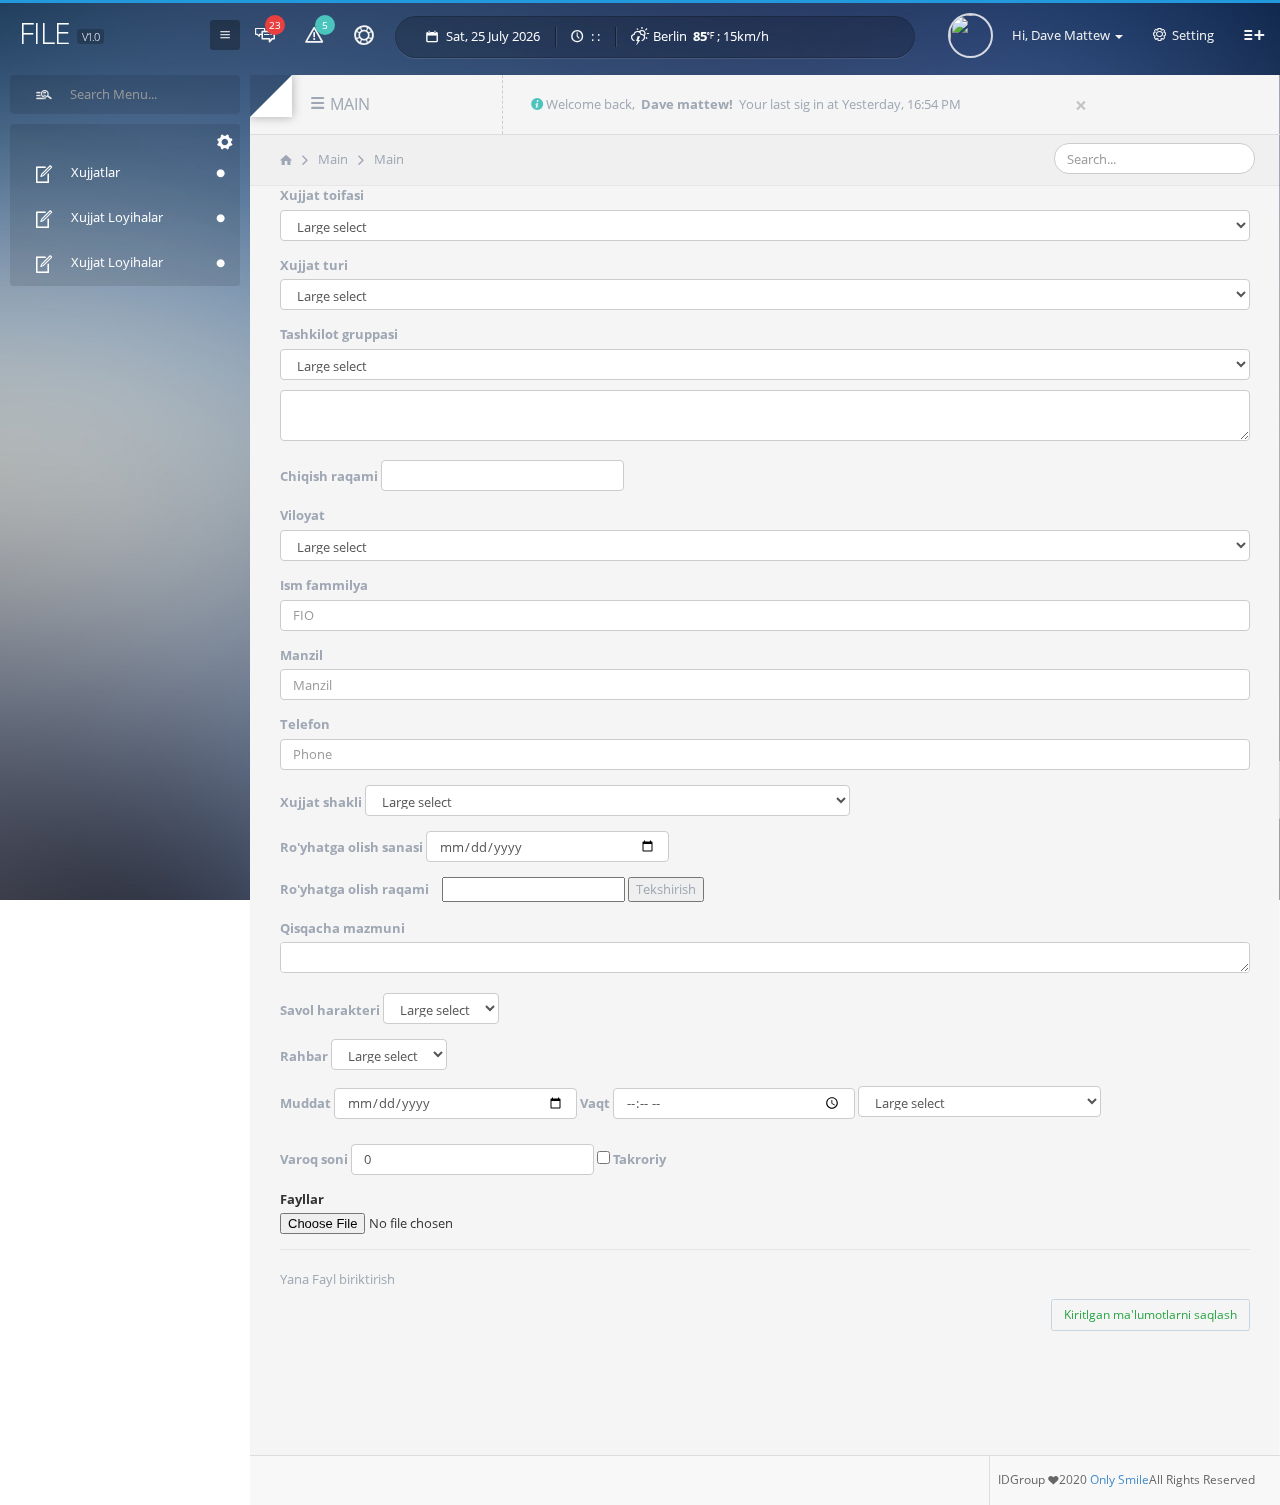
==== Add_doc.html @ 896b0725 "namechanged" ====
<!DOCTYPE html>
<html lang="en">

<head>
    <meta charset="utf-8">
    <title>Filetranfer v 1.0</title>
    <meta name="viewport" content="width=device-width, initial-scale=1.0">
    <meta name="description" content="">
    <meta name="author" content="">
    <!-- Le styles -->
    <script type="text/javascript" src="http://ajax.googleapis.com/ajax/libs/jquery/2.0.0/jquery.js"></script>

    <link rel="stylesheet" href="assets/css/style.css">
    <link rel="stylesheet" href="assets/css/loader-style.css">

     <!-- <link rel="stylesheet" href="https://stackpath.bootstrapcdn.com/bootstrap/4.5.0/css/bootstrap.min.css" integrity="sha384-9aIt2nRpC12Uk9gS9baDl411NQApFmC26EwAOH8WgZl5MYYxFfc+NcPb1dKGj7Sk" crossorigin="anonymous">   -->
    <link rel="stylesheet" type="text/css" href="assets/css/bootstrap.css">

    <link rel="shortcut icon" href="assets/ico/minus.png">
</head>

<body>
    <!-- Preloader -->
    <div id="preloader">
        <div id="status">&nbsp;</div>
    </div>
    <!-- TOP NAVBAR -->
    <nav role="navigation" class="navbar navbar-static-top">
        <div class="container-fluid">
            <!-- Brand and toggle get grouped for better mobile display -->
            <div class="navbar-header">
                <button data-target="#bs-example-navbar-collapse-1" data-toggle="collapse" class="navbar-toggle" type="button">
                    <span class="entypo-menu"></span>
                </button>
                <button class="navbar-toggle toggle-menu-mobile toggle-left" type="button">
                    <span class="entypo-list-add"></span>
                </button>

                <div id="logo-mobile" class="visible-xs">
                    <h1>File
                        <span>v1.0</span>
                    </h1>
                </div>
            </div>


            <!-- Collect the nav links, forms, and other content for toggling -->
            <div id="bs-example-navbar-collapse-1" class="collapse navbar-collapse">
                <ul class="nav navbar-nav ">

                    <li class="dropdown">
                        <a data-toggle="dropdown" class="dropdown-toggle" href="#"><i style="font-size:20px;" class="icon-conversation"></i><div class="noft-red">23</div></a>
                        <ul style="margin: 11px 0 0 9px;" role="menu" class="dropdown-menu dropdown-wrap">
                            <li>
                                <a href="#">
                                    <img alt="" class="img-msg img-circle" src="http://api.randomuser.me/portraits/thumb/men/1.jpg">Jhon Doe <b>Just Now</b>
                                </a>
                            </li>
                            <li class="divider"></li>
                            <li>
                                <a href="#">
                                    <img alt="" class="img-msg img-circle" src="http://api.randomuser.me/portraits/thumb/women/1.jpg">Jeniffer <b>3 Min Ago</b>
                                </a>
                            </li>
                            <li class="divider"></li>
                            <li>
                                <a href="#">
                                    <img alt="" class="img-msg img-circle" src="http://api.randomuser.me/portraits/thumb/men/2.jpg">Dave <b>2 Hours Ago</b>
                                </a>
                            </li>
                            <li class="divider"></li>
                            <li>
                                <a href="#">
                                    <img alt="" class="img-msg img-circle" src="http://api.randomuser.me/portraits/thumb/men/3.jpg"><i>Keanu</i>  <b>1 Day Ago</b>
                                </a>
                            </li>
                            <li class="divider"></li>
                            <li>
                                <a href="#">
                                    <img alt="" class="img-msg img-circle" src="http://api.randomuser.me/portraits/thumb/men/4.jpg"><i>Masashi</i>  <b>2 Mounth Ago</b>
                                </a>
                            </li>
                            <li class="divider"></li>
                            <li>
                                <div>See All Messege</div>
                            </li>
                        </ul>
                    </li>
                    <li>
                        <a data-toggle="dropdown" class="dropdown-toggle" href="#"><i style="font-size:19px;" class="icon-warning tooltitle"></i><div class="noft-green">5</div></a>
                        <ul style="margin: 12px 0 0 0;" role="menu" class="dropdown-menu dropdown-wrap">
                            <li>
                                <a href="#">
                                    <span style="background:#DF2135" class="noft-icon maki-bus"></span><i>From Station</i>  <b>01B</b>
                                </a>
                            </li>
                            <li class="divider"></li>
                            <li>
                                <a href="#">
                                    <span style="background:#AB6DB0" class="noft-icon maki-ferry"></span><i>Departing at</i>  <b>9:00 AM</b>
                                </a>
                            </li>
                            <li class="divider"></li>
                            <li>
                                <a href="#">
                                    <span style="background:#FFA200" class="noft-icon maki-aboveground-rail"></span><i>Delay for</i>  <b>09 Min</b>
                                </a>
                            </li>
                            <li class="divider"></li>
                            <li>
                                <a href="#">
                                    <span style="background:#86C440" class="noft-icon maki-airport"></span><i>Take of</i>  <b>08:30 AM</b>
                                </a>
                            </li>
                            <li class="divider"></li>
                            <li>
                                <a href="#">
                                    <span style="background:#0DB8DF" class="noft-icon maki-bicycle"></span><i>Take of</i>  <b>08:30 AM</b>
                                </a>
                            </li>
                            <li class="divider"></li>
                            <li>
                                <div>See All Notification</div>
                            </li>
                        </ul>
                    </li>
                    <li><a href="#"><i data-toggle="tooltip" data-placement="bottom" title="Help" style="font-size:20px;" class="icon-help tooltitle"></i></a>
                    </li>
                </ul>
                <div id="nt-title-container" class="navbar-left running-text visible-lg">
                    <ul class="date-top">
                        <li class="entypo-calendar" style="margin-right:5px"></li>
                        <li id="Date"></li>
                    </ul>

                    <ul id="digital-clock" class="digital">
                        <li class="entypo-clock" style="margin-right:5px"></li>
                        <li class="hour"></li>
                        <li>:</li>
                        <li class="min"></li>
                        <li>:</li>
                        <li class="sec"></li>
                        <li class="meridiem"></li>
                    </ul>
                    <ul id="nt-title">
                        <li><i class="wi-day-lightning"></i>&#160;&#160;Berlin&#160;
                            <b>85</b><i class="wi-fahrenheit"></i>&#160;; 15km/h
                        </li>
                        <li><i class="wi-day-lightning"></i>&#160;&#160;Yogyakarta&#160;
                            <b>85</b><i class="wi-fahrenheit"></i>&#160;; Tonight- 72 °F (22.2 °C)
                        </li>

                        <li><i class="wi-day-lightning"></i>&#160;&#160;Sttugart&#160;
                            <b>85</b><i class="wi-fahrenheit"></i>&#160;; 15km/h
                        </li>

                        <li><i class="wi-day-lightning"></i>&#160;&#160;Muchen&#160;
                            <b>85</b><i class="wi-fahrenheit"></i>&#160;; 15km/h
                        </li>

                        <li><i class="wi-day-lightning"></i>&#160;&#160;Frankurt&#160;
                            <b>85</b><i class="wi-fahrenheit"></i>&#160;; 15km/h
                        </li>

                    </ul>
                </div>

                <ul style="margin-right:0;" class="nav navbar-nav navbar-right">
                    <li>
                        <a data-toggle="dropdown" class="dropdown-toggle" href="#">
                            <img alt="" class="admin-pic img-circle" src="http://api.randomuser.me/portraits/thumb/men/10.jpg">Hi, Dave Mattew <b class="caret"></b>
                        </a>
                        <ul style="margin-top:14px;" role="menu" class="dropdown-setting dropdown-menu position-absolute">
                            <li>
                                <a href="#">
                                    <span class="entypo-user"></span>&#160;&#160;My Profile</a>
                            </li>
                            <li>
                                <a href="#">
                                    <span class="entypo-vcard"></span>&#160;&#160;Account Setting</a>
                            </li>
                            <li>
                                <a href="#">
                                    <span class="entypo-lifebuoy"></span>&#160;&#160;Help</a>
                            </li>
                            <li class="divider"></li>
                            <li>
                                <a href="#">
                                    <span class="entypo-logout"></span>&#160;&#160;Logout</a>
                            </li>
                        </ul>
                    </li>
                    <li>
                        <a data-toggle="dropdown" class="dropdown-toggle" href="#">
                            <span class="icon-gear"></span>&#160;&#160;Setting</a>
                        <ul role="menu" class="dropdown-setting dropdown-menu position-absolute">

                            <li class="theme-bg">
                                <div id="button-bg"></div>
                                <div id="button-bg2"></div>
                                <div id="button-bg3"></div>
                                <div id="button-bg5"></div>
                                <div id="button-bg6"></div>
                                <div id="button-bg7"></div>
                                <div id="button-bg8"></div>
                                <div id="button-bg9"></div>
                                <div id="button-bg10"></div>
                                <div id="button-bg11"></div>
                                <div id="button-bg12"></div>
                                <div id="button-bg13"></div>
                            </li>
                        </ul>
                    </li>
                    <li class="hidden-xs">
                        <a class="toggle-left" href="#">
                            <span style="font-size:20px;" class="entypo-list-add"></span>
                        </a>
                    </li>
                </ul>
            </div>
            <!-- /.navbar-collapse -->
        </div>
        <!-- /.container-fluid -->
    </nav>

    <!-- /END OF TOP NAVBAR -->

    <!-- SIDE MENU -->
    <div id="skin-select">
        <div id="logo">
            <h1>File
                <span>v1.0</span>
            </h1>
        </div>

        <a id="toggle">
            <span class="entypo-menu"></span>
        </a>
        <div class="dark">
            <form action="#">
                <span>
                    <input type="text" name="search" value="" class="search rounded id_search" placeholder="Search Menu..." autofocus />
                </span>
            </form>
        </div>

        <div class="search-hover">
            <form id="demo-2">
                <input type="search" placeholder="Search Menu..." class="id_search">
            </form>
        </div>

        <div class="skin-part">
            <div id="tree-wrap">
                <div class="side-bar">
                    <ul class="topnav menu-left-nest">
                        <li>
                            <a href="#" style="border-left:0px solid!important;" class="title-menu-left">
                                
                                <i data-toggle="tooltip" class="entypo-cog pull-right config-wrap"></i>
                            </a>
                        </li>

                        <li>
                            <a class="tooltip-tip ajax-load" href="#" title="Blog App">
                                <i class="icon-document-edit"></i>
                                <span>Xujjatlar</span>
                            </a>
                            <ul>
                                <li>
                                    <a class="tooltip-tip2 ajax-load" href="#" ><i class="entypo-doc-text"></i><span>Asosiy</span></a>
                                </li>
                                <li>
                                    <a class="tooltip-tip2 ajax-load" href="#" ><i class="entypo-newspaper"></i><span>Kirish xatlari</span></a>
                                </li>
                                <li>
                                    <a class="tooltip-tip2 ajax-load" href="#" ><i class="entypo-newspaper"></i><span>Ro'yhatga olinmagan xatlar</span></a>
                                </li>


                                <li>
                                    <a class="tooltip-tip2 ajax-load" href="#" ><i class="entypo-newspaper"></i><span>Chiqish xatlari</span></a>
                                </li>
                                <li>
                                    <a class="tooltip-tip2 ajax-load" href="#" ><i class="entypo-newspaper"></i><span>Topshiriq bo'yicha  yuborilgan xatlar</span></a>
                                </li>
                                  <li>
                                    <a class="tooltip-tip2 ajax-load" href="#" ><i class="entypo-newspaper"></i><span>Topshiriq bo'yicha kelgan xatlar</span></a>
                                </li>
                            </ul>
                        </li>

                         <li>
                            <a class="tooltip-tip ajax-load" href="#" title="Blog App">
                                <i class="icon-document-edit"></i>
                                <span>Xujjat loyihalar</span>
                            </a>
                            <ul>
                                <li>
                                    <a class="tooltip-tip2 ajax-load" href="#" ><i class="entypo-doc-text"></i><span>Yaratilganlar</span></a>
                                </li>
                                <li>
                                    <a class="tooltip-tip2 ajax-load" href="#" ><i class="entypo-newspaper"></i><span>Admin yaratilganlari</span></a>
                                </li>
                                <li>
                                    <a class="tooltip-tip2 ajax-load" href="#" ><i class="entypo-newspaper"></i><span>Hamkorligdagi</span></a>
                                </li>


                                <li>
                                    <a class="tooltip-tip2 ajax-load" href="#" ><i class="entypo-newspaper"></i><span>Nazoratdagi</span></a>
                                </li>
                              
                            </ul>
                        </li>

                         <li>
                            <a class="tooltip-tip ajax-load" href="#" title="Blog App">
                                <i class="icon-document-edit"></i>
                                <span>Xujjat loyihalar</span>
                            </a>
                            <ul>
                                <li>
                                    <a class="tooltip-tip2 ajax-load" href="#" ><i class="entypo-doc-text"></i><span>Xatlar</span></a>
                                </li>
                                <li>
                                    <a class="tooltip-tip2 ajax-load" href="#" ><i class="entypo-newspaper"></i><span>Loyihalar</span></a>
                                </li>
                                <li>
                                    <a class="tooltip-tip2 ajax-load" href="#" ><i class="entypo-newspaper"></i><span>Nazoratdagilar</span></a>
                                </li>


                                <li>
                                    <a class="tooltip-tip2 ajax-load" href="#" ><i class="entypo-newspaper"></i><span>Xisobotlar</span></a>
                                </li>
                                <li>
                                    <a class="tooltip-tip2 ajax-load" href="#" ><i class="entypo-newspaper"></i><span>Onlayn yordam</span></a>
                                </li>
                                 
                            </ul>
                        </li>
                    </ul>


                </div>
            </div>
        </div>
    </div>
    <!-- END OF SIDE MENU -->



    <!--  PAPER WRAP -->
    <div class="wrap-fluid ">
        <div class="container-fluid paper-wrap bevel tlbr">

            <!-- CONTENT -->
            <!--TITLE -->
            <div class="row">
                <div id="paper-top">
                    <div class="col-sm-3">
                        <h2 class="tittle-content-header">
                            <i class="icon-menu"></i> 
                            <span>Main
                            </span>
                        </h2>

                    </div>

                    <div class="col-sm-7">
                        <div class="devider-vertical visible-lg"></div>
                        <div class="tittle-middle-header">

                            <div class="alert">
                                <button type="button" class="close" data-dismiss="alert">×</button>
                                <span class="tittle-alert entypo-info-circled"></span>
                                Welcome back,&nbsp;
                                <strong>Dave mattew!</strong>&nbsp;&nbsp;Your last sig in at Yesterday, 16:54 PM
                            </div>


                        </div>

                    </div>
              
                </div>
            </div>
            <!--/ TITLE -->

            <!-- BREADCRUMB -->
            <ul id="breadcrumb">
                <li>
                    <span class="entypo-home"></span>
                </li>
                <li><i class="fa fa-lg fa-angle-right"></i>
                </li>
                <li><a href="#" title="Sample page 1">Main</a>
                </li>
                <li><i class="fa fa-lg fa-angle-right"></i>
                </li>
                <li><a href="#" title="Sample page 1">Main</a>
                </li>
                <li class="pull-right">
                    <div class="input-group input-widget">

                        <input style="border-radius:15px" type="text" placeholder="Search..." class="form-control">
                    </div>
                </li>
            </ul>
            <!-- END OF BREADCRUMB -->

            <!-- CONTENT -->
                


            <div  class="content-wrap">
                 <form>
                <div class="form-group">
                    <label for="exampleFormControlInput1">Xujjat toifasi</label>
                    <select class="form-control form-control2 w-100">
                        <option>Large select</option>
                    </select>
                </div>
                <div class="form-group">
                    <label for="exampleFormControlInput1">Xujjat turi</label>
                    <select class="form-control w-100">
                        <option>Large select</option>
                    </select>
                </div>
                <div class="form-group">
                    <label for="exampleFormControlInput1">Tashkilot gruppasi</label>
                    <select class="form-control  mb-3 w-100">
                        <option>Large select</option>
                    </select>
                    <textarea class="form-control w-100 h-100"  id="exampleFormControlTextarea1"></textarea>
                </div>

                <div class="form-group ">
                    <label for="exampleFormControlInput1">Chiqish raqami</label>
                    <input class="form-control w-25" type="text" name="" id="">
                    
                </div>
                <div class="form-group">
                    <label for="exampleFormControlInput1">Viloyat</label>
                    <select class="form-control w-100 ">
                        <option>Large select</option>
                    </select>
                </div>
                <div class="form-group">
                    <label for="exampleFormControlInput1">Ism fammilya</label>
                    <input class="form-control  w-100 " type=""  name="FIO" id="" placeholder="FIO">
                </div>                  
                <div class="form-group">
                    <label for="exampleFormControlInput1">Manzil</label>
                    <input class="form-control  w-100 " type=""  name="FIO" id="" placeholder="Manzil">
                </div>  
                <div class="form-group">
                    <label for="exampleFormControlInput1">Telefon</label>
                    <input class="form-control  w-100 " type="phone"  name="FIO" id="" placeholder="Phone">
                </div>  
                <div class="form-group">
                    <label for="exampleFormControlInput1">Xujjat shakli</label>
                    <select class="form-control w-50 ">
                        <option>Large select</option>
                    </select>
                </div>
                <div class="form-group">
                    <label for="exampleFormControlInput1">Ro'yhatga olish sanasi</label>
                    <input type="date" class="form-control width-input w-25" >
                    
                </div>
                <div class="form-group">
                    <label for="exampleFormControlInput1">Ro'yhatga olish raqami</label>
                    <input type="text"  class=" ml-3" name="" id="">
                    <button>Tekshirish</button>
                </div>
                <div class="form-group">
                    <label for="exampleFormControlInput1">Qisqacha mazmuni</label>
                    
                    <textarea class="form-control w-100" id="exampleFormControlTextarea1" rows="3"></textarea>
                </div>
                <div class="form-group">
                    <label for="exampleFormControlInput1">Savol harakteri</label>
                    <select class="form-control  ">
                        <option>Large select</option>
                    </select>
                </div>
                <div class="form-group">
                    <label for="exampleFormControlInput1">Rahbar</label>
                    <select class="form-control ">
                        <option>Large select</option>
                    </select>
                </div>
                <div class="form-group">
                    <label for="exampleFormControlInput1">Muddat</label>
                    <input type="date" class="form-control mb-3 w-25" >                    
                    <label for="exampleFormControlInput1">Vaqt</label>
                    <input type="time"  class="form-control w-25" name="" id="">
                    <select class="form-control w-25">
                        <option>Large select</option>
                    </select>
                </div>
                <div class="form-group">
                    <label for="exampleFormControlInput1">Varoq soni</label>
                    <input type="number" class="form-control width-input w-25" name="" id="" value="0">
                    <input type="checkbox" name="" id="">
                    <label>Takroriy</label>
                </div>
                <form>
                <legend class="add_file_part">
                    <div class="form-group">
                        <label for="exampleFormControlFile1">Fayllar</label>
                        <input type="file" class="form-control-file" id="exampleFormControlFile1">
                    </div>
                </legend>
                        <p class="add_file" onclick="AddFile()">Yana Fayl biriktirish</p>
                </form>

                <button type="button" class="btn btn-outline-success float-right">Kiritlgan ma'lumotlarni saqlash</button>
        
            </form>              
            </div>
            <!-- /END OF CONTENT -->



            <!-- FOOTER -->
            <div class="footer-space"></div>
            <div id="footer">
                <div class="devider-footer-left"></div>
                <div class="time">
                    <p id="spanDate"></p>
                    <p id="clock"></p>
                </div>
                <div class="copyright">IDGroup
                    <span class="entypo-heart"></span>2020 <a href="http://gamatechno.com">Only Smile</a>All Rights Reserved</div>
                <div class="devider-footer"></div>
            </div>
            <!-- / END OF FOOTER -->

        </div>
    </div>
    <!--  END OF PAPER WRAP -->

    <!-- RIGHT SLIDER CONTENT -->
    <div class="sb-slidebar sb-right"> 

        <div style="margin-top:0;" class="right-wrapper">
            <div class="row">
                <h3>
                    <span><i class="entypo-chat"></i>&nbsp;&nbsp;CHAT</span>
                </h3>
                <div class="col-sm-12">
                    <span class="label label-warning label-chat">Online</span>
                    <ul class="chat">
                        <li>
                            <a href="#">
                                <span>
                                    <img alt="" class="img-chat img-circle" src="http://api.randomuser.me/portraits/thumb/men/20.jpg">
                                </span><b>Dave Junior</b>
                                <br><i>Last seen : 08:00 PM</i>
                            </a>
                        </li>
                        <li>
                            <a href="#">
                                <span>
                                    <img alt="" class="img-chat img-circle" src="http://api.randomuser.me/portraits/thumb/men/21.jpg">
                                </span><b>Kenneth Lucas</b>
                                <br><i>Last seen : 07:21 PM</i>
                            </a>
                        </li>
                        <li>
                            <a href="#">
                                <span>
                                    <img alt="" class="img-chat img-circle" src="http://api.randomuser.me/portraits/thumb/men/22.jpg">
                                </span><b>Heidi Perez</b>
                                <br><i>Last seen : 05:43 PM</i>
                            </a>
                        </li>


                    </ul>

                    <span class="label label-chat">Offline</span>
                    <ul class="chat">
                        <li>
                            <a href="#">
                                <span>
                                    <img alt="" class="img-chat img-offline img-circle" src="http://api.randomuser.me/portraits/thumb/men/23.jpg">
                                </span><b>Dave Junior</b>
                                <br><i>Last seen : 08:00 PM</i>
                            </a>
                        </li>
                        <li>
                            <a href="#">
                                <span>
                                    <img alt="" class="img-chat img-offline img-circle" src="http://api.randomuser.me/portraits/thumb/women/24.jpg">
                                </span><b>Kenneth Lucas</b>
                                <br><i>Last seen : 07:21 PM</i>
                            </a>
                        </li>
                        <li>
                            <a href="#">
                                <span>
                                    <img alt="" class="img-chat img-offline img-circle" src="http://api.randomuser.me/portraits/thumb/men/25.jpg">
                                </span><b>Heidi Perez</b>
                                <br><i>Last seen : 05:43 PM</i>
                            </a>
                        </li>
                        <li>
                            <a href="#">
                                <span>
                                    <img alt="" class="img-chat img-offline img-circle" src="http://api.randomuser.me/portraits/thumb/women/25.jpg">
                                </span><b>Kenneth Lucas</b>
                                <br><i>Last seen : 07:21 PM</i>
                            </a>
                        </li>
                        <li>
                            <a href="#">
                                <span>
                                    <img alt="" class="img-chat img-offline img-circle" src="http://api.randomuser.me/portraits/thumb/men/26.jpg">
                                </span><b>Heidi Perez</b>
                                <br><i>Last seen : 05:43 PM</i>
                            </a>
                        </li>


                    </ul>
                </div>
            </div>
        </div>
    </div>

    <!-- END OF RIGHT SLIDER CONTENT-->


    <!-- MAIN EFFECT -->
    <script type="text/javascript" src="assets/js/preloader.js"></script>
    <script type="text/javascript" src="assets/js/bootstrap.js"></script>
    <script type="text/javascript" src="assets/js/app.js"></script>
    <script type="text/javascript" src="assets/js/load.js"></script>
    <script type="text/javascript" src="assets/js/main.js"></script>

</body>

</html>
---- assets/css/style.css ----
/* maki */
[class*="maki-"]:before {
    font-family:'maki', sans-serif;
}
/* entypo */
[class*="entypo-"]:before {
    font-family:'entypo', sans-serif;
}
/* fontawesome */
[class*="fontawesome-"]:before {
    font-family:'FontAwesome', sans-serif;
}
body {
    color: #9ea7b3!important;
    font-family:"Open Sans", Arial, sans-serif!important;
    font-size: 13px!important;
    line-height: 20px;
    overflow-x: hidden!important;
    min-height: 100%;
    z-index: -2;
    margin: 0px !important;
    background: url('../img/bg.jpg') no-repeat top center fixed;
    -moz-background-size: cover;
    -webkit-background-size: cover;
    -o-background-size: cover;
    background-size: cover;
}
ul{
    list-style-type: none;
}
/*
  PREALOADER
 */
 a:hover {
    text-decoration: none!important;
}
#preloader {
    background: transparent;
    \9;
    /* IE 8 and below */
    position: fixed;
    top: 0;
    left: 0;
    right: 0;
    bottom: 0;
    background-color: rgba(37, 45, 59, 0.8);
    /* change if the mask should have another color then white */
    z-index: 2000;
    /* makes sure it stays on top */
    /*   background-image: url("../img/overlays/06.png");
  background-repeat: repeat; */
}
#mapContainer {
    font-family: sans-serif;
    background: #fff;
    color: #444;
    height: 100%;
    padding: 0;
    margin: 0;
}
#logo {
    left: 19px;
    position: relative;
    top: -34px;
    max-width: 191px;
}
#logo-mobile {
    left: -33px;
    position: absolute;
    top: -14px;
    z-index: 0;
}
#logo h1, #logo-mobile h1 {
    font-size: 30px;
    font-weight: 200;
    letter-spacing: -1px;
    text-decoration: inherit;
    text-transform: uppercase;
    color: #fff;
}
#logo h1 span, #logo-mobile h1 span {
    background: none repeat scroll 0 0 rgba(0, 0, 0, 0.2);
    border-radius: 3px;
    font-size: 11px;
    margin-left: 0;
    padding: 0 5px;
    position: relative;
    top: -3px;
}
/**
 * BOOTSRAP COUSTOM
 */
 .container-fluid {
    padding-left: 0!important;
    padding-right: 0!important;
}
.row-fluid[class*="span"] {
    margin-left: 0!important;
}
.navbar-toggle {
    position: relative;
    float: right;
    padding: 0px 16px!important;
    margin-top: 2px!important;
    margin-right: 15px;
    margin-bottom: 15px!important;
    background-color: transparent;
    background-image: none;
    border: 1px solid transparent;
    border-radius: 4px!important;
    font-size: 31px!important;
    color: #fff!important;
}
.nav > li > a:hover, .nav > li > a:focus {
    text-decoration: none;
    background-color: transparent!important;
}
.navbar-inverse .nav .active > a, .navbar-inverse .nav .active > a:hover, .navbar-inverse .nav .active > a:focus {
    background-color: #111111;
    color: #FFFFFF;
    border-radius: 5px!important;
}
.navbar-top {
    position: relative;
    top: 10px;
}
.navbar-nav > li > a {
    color: #F5F5F5!important;
    font-size: 13px!important;
}
.nav-pills > li > a {
    color: #999;
}
.navbar {
    border: 1px solid rgba(0, 0, 0, 0);
    margin-bottom: 0!important;
    margin-top: 10px!important;
    min-height: 65px!important;
    position: relative!important;
}
.dripicon-inner {
    min-height: 60px!important;
}
.dropdown-menu > li > a:hover, .dropdown-menu > li > a:focus {
    color: #262626;
    text-decoration: none;
    background-color: transparent!important;
}
.dropdown-menu {
    background-clip: padding-box;
    background-color: #FFFFFF;
    border-radius: 6px 6px 6px 6px;
    display: none;
    float: left;
    left: 0;
    list-style: none outside none;
    margin: 3px 0 0;
    min-width: 160px;
    position: absolute;
    top: 100%;
    z-index: 2147483647!important;
    -webkit-box-shadow: none!important;
    box-shadow: none!important;
    border: 0px solid #ccc!important;
    border: 1px solid rgba(0, 0, 0, .15)!important;
}
.dropdown-wrap:after {
    border-color: #FFFFFF rgba(0, 0, 0, 0);
    border-style: solid;
    border-width: 0 13px 13px;
    content:"";
    display: block;
    left: 10.5%;
    margin-left: -15px;
    position: absolute;
    top: -10px;
    width: 0;
    z-index: 1;
}
.dropdown-setting {
    border-left: 1px solid rgba(0, 0, 0, 0.1) !important;
    border-right: 1px solid rgba(0, 0, 0, 0.1) !important;
    border-bottom: 1px solid rgba(0, 0, 0, 0.1) !important;
    margin-top: 14px !important;
    position: absolute;
    border-radius: 4px!important;
    width: 165px!important;
}
.dropdown-setting:after {
    border-color: #FFFFFF rgba(0, 0, 0, 0);
    border-style: solid;
    border-width: 0 13px 13px;
    content:"";
    display: block;
    left: 80%;
    margin-left: -15px;
    position: absolute;
    top: -10px;
    width: 0;
    z-index: 1;
}
.dropdown-menu.dropdown-wrap b {
    background: none repeat scroll 0 0 #A8BDCF;
    border-radius: 3px;
    color: #FFFFFF;
    font-size: 11px;
    font-weight: normal;
    margin-top: 0;
    padding: 2px 4px;
    position: absolute;
    right: 10px;
}
.dropdown-menu.dropdown-wrap div {
    background: none repeat scroll 0 0 #A8BDCF;
    bottom: 2px;
    color: #FFFFFF;
    font-size: 13px;
    left: 0;
    padding: 6px;
    position: relative;
    text-align: center;
    width: 230px;
    cursor: pointer;
}
.dropdown-menu.dropdown-wrap div:hover {
    background: none repeat scroll 0 0 #0DB8DF;
}
.inlinebar > canvas {
    margin: 0 auto;
    text-align: center;
}
.alert-warning {
    color: rgba(251, 180, 76, 1.0)!important;
    background-color: rgba(251, 180, 76, 0.1)!important;
}
.alert-danger {
    color: rgba(255, 107, 107, 0.9)!important;
    background-color: rgba(255, 107, 107, 0.1)!important;
}
.alert-success {
    background-color: rgba(69, 182, 176, 0.1)!important;
    color: #45B6B0!important;
}
.alert-info {
    color: #65C3DF!important;
    background-color: rgba(101, 195, 223, 0.1)!important;
}
.progress {
    background-color: #F5F5F5!important;
    border-radius: 4px!important;
    height: 15px!important;
    margin-bottom: 15px!important;
    overflow: hidden!important;
    -webkit-box-shadow: 0 1px 0 rgba(0, 0, 0, 0.2) inset!important;
    box-shadow: 0 1px 0 rgba(0, 0, 0, 0.2) inset!important;
}
.progress-bar {
    font-size: 10px!important;
    ;
    line-height: 14px!important;
    ;
}
.progress-bar-success {
    background-color: #45B6B0!important;
}
.progress-bar-info {
    background-color: #65C3DF!important;
}
.progress-bar-warning {
    background-color: #FBB44C!important;
}
.progress-bar-danger {
    background-color: #FF6B6B!important;
}
.label, .badge {
    background-color: #A8BDCF!important;
    color: #FFFFFF;
    display: inline-block;
    font-family: Open Sans;
    font-size: 11px;
    font-weight: normal;
    line-height: 14px;
    padding: 2px 4px;
    vertical-align: baseline;
    white-space: nowrap;
    border-radius: .25em;
}
.label-success {
    background-color: #45B6B0!important;
}
.label-warning {
    background-color: #FBB44C!important;
}
.label-important {
    background-color: #FF6B6B!important;
}
.label-info {
    background-color: #65C3DF!important;
}
.label-inverse {
    background-color: #888!important;
}
.setting-wrap {
    margin: 30px;
    width: 200px;
    min-height: 100px;
}
.btn {
    border-color: #c7d5e0!important;
    background: #FFFFFF;
    display: inline-block;
    padding: 6px 12px !important;
    margin-bottom: 0;
    font-size: 12px !important;
    font-weight: normal;
    line-height: 1.428571429;
    text-align: center;
    white-space: nowrap;
    vertical-align: middle;
    cursor: pointer;
    -webkit-user-select: none;
    -moz-user-select: none;
    -ms-user-select: none;
    -o-user-select: none;
    user-select: none;
    background-image: none;
    border: 1px solid #DDDDDD;
    border-radius: 4px;
}
.btn-success {
    color: #fff!important;
    background-color: #45B6B0!important;
    border-color: #45B6B0!important;
}
.btn-success:hover, .btn-success:focus, .btn-success:active, .btn-success.active, .open .dropdown-toggle.btn-success {
    color: #fff!important;
    background-color: #3DA09A!important;
    border-color: #3DA09A!important;
}
.btn-info {
    color: #fff!important;
    background-color: #65C3DF!important;
    border-color: #65C3DF!important;
}
.btn-info:hover, .btn-info:focus, .btn-info:active, .btn-info.active, .open .dropdown-toggle.btn-info {
    color: #fff!important;
    background-color: #60B8D1!important;
    border-color: #60B8D1!important;
}
.btn-warning {
    color: #fff!important;
    background-color:#FBB44C!important;
    border-color: #FBB44C!important;
}
.btn-warning:hover, .btn-warning:focus, .btn-warning:active, .btn-warning.active, .open .dropdown-toggle.btn-warning {
    color: #fff!important;
    background-color: #EDA849!important;
    border-color: #EDA849!important;
}
.btn-danger {
    color: #fff!important;
    background-color: #FF6B6B!important;
    border-color: #FF6B6B!important;
}
.btn-danger:hover, .btn-danger:focus, .btn-danger:active, .btn-danger.active, .open .dropdown-toggle.btn-danger {
    color: #fff!important;
    background-color: #E86161!important;
    border-color: #E86161!important;
}
.btn-default:hover, .btn-default:focus, .btn-default:active, .btn-default.active, .open .dropdown-toggle.btn-default {
    color: #FFF!important;
    background-color: #9BAFBF!important;
    border-color: #9BAFBF!important;
}
.btn-default {
    color: #FFF!important;
    background-color: #A8BDCF!important;
    border-color: #A8BDCF!important;
}
.well {
    font-size: 13px!important;
    min-height: 20px;
    padding: 19px;
    margin-bottom: 20px;
    background-color: #f5f5f5!important;
    border: none!important;
    border-radius: 4px;
    -webkit-box-shadow: none !important;
    box-shadow: none!important;
}
input:-webkit-autofill, textarea:-webkit-autofill {
    background: #FFFFFF!important;
}
.form-control:focus {
    border-color:#45B6B0!important;
    outline: 0;
    -webkit-box-shadow: none!important;
    box-shadow: none!important;
}
.nav .open > a, .nav .open > a:hover, .nav .open > a:focus {
    background: none!important;
    border-color: none!important;
}
.dropdown-menu > li > a {
    font-size: 13px;
}
.dropdown-menu > li > a {
    clear: both;
    color: #777777!important;
    display: block;
    font-weight: normal;
    line-height: 1.42857;
    padding: 3px 30px!important;
    white-space: nowrap;
}
.dropdown-menu > li > a:hover {
    color: #39B3D7!important;
}
.devider {
    font-family:'BebasNeueRegular', Arial, Helvetica, sans-serif;
    font-size: 40px;
    border-bottom: 3px solid #000000 !important;
    box-shadow: 0 1px 0 #4A6390;
    -moz-box-shadow: 0 1px 0 #4A6390;
    -webkit-box-shadow: 0 1px 0 #4A6390;
}
.divider-vertical {
    border-right: 2px solid #000000;
    box-shadow: 2px 0 0 #4A6390;
    float: right;
    height: 60px;
}
.form-control {
    background-color: #FFFFFF;
    background-image: none;
    border-radius: 4px;
    box-shadow: none !important;
    color: black;
    font-size: 13px !important;
    height: 31px !important;
}
.form-update {
    background-color: #FFFFFF;
    background-image: none;
    border: 1px solid !important;
    border-radius: 4px;
    box-shadow: none !important;
    color: #C7D5E0 !important;
    font-size: 13px !important;
    height: 70px !important;
    width: 100%;
}
.panel {
    background-color: #FFFFFF;
    border: 0 solid rgba(0, 0, 0, 0)!important;
    border-radius: 4px;
    box-shadow: 0 2px 0 rgba(0, 0, 0, 0.05)!important;
    margin-bottom: 20px;
}
.carousel-control.right, .carousel-control.left {
    background: transparent!important;
}
.carousel-control {
    color: #FFFFFF!important;
    text-shadow: none!important;
}
.modal-backdrop {
    background-color: transparent!important;
    bottom: 0;
    height: 100%;
    left: 0;
    position: fixed!important;
    right: 0;
    top: 0;
    width: 100% !important;
    z-index: 0 !important;
}
.modal {
    background: none repeat scroll 0 0 rgba(0, 0, 0, 0.8)!important;
    bottom: 0;
    display: none;
    left: 0;
    outline: 0 none;
    overflow-x: auto;
    overflow-y: hidden!important;
    position: fixed;
    right: 0;
    top: 0;
    z-index: 1050;
}
.list-group-item {
    background-color: rgba(255, 255, 255, 0.1)!important;
    border: 1px solid #EEEEEE!important;
}
/**
 *BACKGROUND CHANGER
 */
 .theme-bg {
    margin: 0 5px!important;
}
.theme-bg div {
    display: inline-block;
    float: left;
}
#button-bg {
    background: url("../img/small-bg5.jpg") repeat scroll 0 0 / cover rgba(0, 0, 0, 0);
    border: 4px solid #FFFFFF;
    border-radius: 50%;
    height: 25px;
    width: 25px;
    cursor: pointer;
}
#button-bg2 {
    background: url("../img/small-bg2.jpg") repeat scroll 0 0 / cover rgba(0, 0, 0, 0);
    border: 4px solid #FFFFFF;
    border-radius: 50%;
    height: 25px;
    width: 25px;
    cursor: pointer;
}
#button-bg3 {
    background: url("../img/small-bg.jpg") repeat scroll 0 0 / cover rgba(0, 0, 0, 0);
    border: 4px solid #FFFFFF;
    border-radius: 50%;
    height: 25px;
    width: 25px;
    cursor: pointer;
}
#button-bg5 {
    background: url("../img/giftly.png") repeat scroll 0 0 / cover rgba(0, 0, 0, 0);
    border: 4px solid #FFFFFF;
    border-radius: 50%;
    height: 25px;
    width: 25px;
    cursor: pointer;
}
#button-bg6 {
    background: none repeat scroll 0 0 #2C3E50;
    border: 4px solid #FFFFFF;
    border-radius: 50%;
    height: 25px;
    width: 25px;
    cursor: pointer;
}
#button-bg4 {
    background: #252d3b;
    border: 4px solid #FFFFFF;
    border-radius: 50%;
    height: 25px;
    width: 25px;
    cursor: pointer;
}
#button-bg7 {
    background: url("../img/bg3.png") repeat scroll 0 0 / cover rgba(0, 0, 0, 0);
    border: 4px solid #FFFFFF;
    border-radius: 50%;
    height: 25px;
    width: 25px;
    cursor: pointer;
}
#button-bg8 {
    background: url("../img/small-bg8.jpg") repeat scroll 0 0 / cover rgba(0, 0, 0, 0);
    border: 4px solid #FFFFFF;
    border-radius: 50%;
    height: 25px;
    width: 25px;
    cursor: pointer;
}
#button-bg9 {
    background: url("../img/small-bg9.jpg") repeat scroll 0 0 / cover rgba(0, 0, 0, 0);
    border: 4px solid #FFFFFF;
    border-radius: 50%;
    height: 25px;
    width: 25px;
    cursor: pointer;
}
#button-bg10 {
    background: url("../img/small-bg10.jpg") repeat scroll 0 0 / cover rgba(0, 0, 0, 0);
    border: 4px solid #FFFFFF;
    border-radius: 50%;
    height: 25px;
    width: 25px;
    cursor: pointer;
}
#button-bg11 {
    background: url("../img/small-bg11.jpg") repeat scroll 0 0 / cover rgba(0, 0, 0, 0);
    border: 4px solid #FFFFFF;
    border-radius: 50%;
    height: 25px;
    width: 25px;
    cursor: pointer;
}
#button-bg12 {
    background: url("../img/small-bg12.jpg") repeat scroll 0 0 / cover rgba(0, 0, 0, 0);
    border: 4px solid #FFFFFF;
    border-radius: 50%;
    height: 25px;
    width: 25px;
    cursor: pointer;
}
#button-bg13 {
    background: url("../img/small-bg13.jpg") repeat scroll 0 0 / cover rgba(0, 0, 0, 0);
    border: 4px solid #FFFFFF;
    border-radius: 50%;
    height: 25px;
    width: 25px;
    cursor: pointer;
}
/**
 * HEADER MENU
 */
 .header {
    position: fixed;
    top: 0;
    z-index: 9999;
    width: 100%;
    height: 60px;
    background: #000;
}
.nav-pad-top {
    margin: 13px 0 0 0;
}
img.logo {
    height: 38px;
    left: 0;
    position: relative;
    top: 0;
}
img.ikon-check {
    height: 24px;
    width: 24px;
    margin: 0 8px 0 0;
}
img.ikon {
    height: 24px;
    width: 24px;
}
.icon-menu:hover {
    color: #0DB8DF;
}
.noft-red {
    background: none repeat scroll 0 0 #EA3F3F;
    border-radius: 26px;
    color: #FFFFFF;
    font-size: 10px;
    left: 25px;
    padding: 0;
    position: absolute;
    text-align: center;
    top: 5px;
    width: 20px;
}
.noft-green {
    background: none repeat scroll 0 0 #4AC4BC;
    border-radius: 26px;
    color: #FFFFFF;
    font-size: 10px;
    left: 25px;
    padding: 0;
    position: absolute;
    text-align: center;
    top: 5px;
    width: 20px;
}
.noft-yellow {
    background: none repeat scroll 0 0 #FFA200;
    border-radius: 26px;
    color: #FFFFFF;
    font-size: 10px;
    left: 25px;
    padding: 0;
    position: absolute;
    text-align: center;
    top: 5px;
    width: 20px;
}
.noft-blue {
    background: none repeat scroll 0 0 #0DB8DF;
    border-radius: 3px;
    color: #FFFFFF;
    float: right!important;
    font-size: 9px;
    left: 0;
    padding: 0 5px;
    position: relative;
    text-align: center;
    top: 0;
}
.noft-orange {
    background: none repeat scroll 0 0 #FFA200;
    border-radius: 3px;
    color: #FFFFFF;
    float: right!important;
    font-size: 9px;
    left: 0;
    padding: 0 5px;
    position: relative;
    text-align: center;
    top: 0;
}
.noft-blue-number {
    background: none repeat scroll 0 0 #0DB8DF;
    border-radius: 50%;
    color: #FFFFFF;
    float: right !important;
    font-size: 11px;
    height: 25px;
    left: 0;
    padding: 0;
    position: relative;
    text-align: center;
    top: 0;
    width: 25px;
}
.noft-purple-number {
    background: none repeat scroll 0 0 #FF6B6B;
    border-radius: 50%;
    color: #FFFFFF;
    float: right !important;
    font-size: 11px;
    height: 25px;
    left: 0;
    padding: 0;
    position: relative;
    text-align: center;
    top: 0;
    width: 25px;
}
.admin-pic {
    border: 2px solid rgba(255, 255, 255, 0.8);
    display: inline-block;
    float: left;
    height: 45px;
    margin-left: -15px;
    margin-right: 19px;
    margin-top: -12px;
    width: 45px;
}
.noft-icon {
    border-radius: 50%;
    color: #FFFFFF;
    float: left;
    font-size: 16px;
    height: 25px;
    left: -13px;
    line-height: 23px;
    position: relative;
    text-align: center;
    width: 25px;
}
.img-msg {
    border-radius: 50%;
    color: #FFFFFF;
    height: 25px;
    left: -17px;
    position: relative;
    top: 0;
    width: 25px;
}
/**
 * SIDE MENU SEARCH
 */
 #search {
    float: right;
}
#search input[type="text"] {
    background: url("../img/search-dark.png") no-repeat scroll 14px 10px #FFFFFF;
    border: 0 none;
    color: #9EA7B3 !important;
    width: 150px;
    padding: 6px 15px 6px 35px;
    -webkit-border-radius: 4px;
    -moz-border-radius: 4px;
    border-radius: 4px;
    /*   -webkit-transition: all 0.7s ease 0s;
  -moz-transition: all 0.7s ease 0s;
  -o-transition: all 0.7s ease 0s;
  transition: all 0.7s ease 0s; */
}
#search input[type="text"]:focus {
    /*  background: url(../img/search-white.png) no-repeat 14px 10px #B5C4CF; */
    color: #FFFFFF!important;
    width: 200px;
}
.search {
    padding: 10px 15px 10px 60px;
    width:100%;
}
input[type=text] {
    color: black;
}
.search-menu {
    border-radius: 4px;
    margin: 0 10px;
}
.dark {
    background: url("../img/search-white.png") no-repeat scroll 36px 12px;
    margin-top: -18px;
    padding: 0 10px;
    border-radius: 4px;
}
.dark input[type=text] {
    border-bottom: medium none;
    border-top: medium none;
    border-left: medium none;
    border-right: medium none;
    color: #FFFFFF;
    background: none repeat scroll 0 0 rgba(0, 0, 0, 0.1);
    border-radius: 4px;
}
input[type="search"] {
    font-family: inherit;
    font-size: 100%;
    /*color: white;*/
}
input[type="search"] {
    /*background: url("images/search-icon.png") no-repeat scroll 9px center #EDEDED;*/
    border: 1px solid #CCCCCC;
    border-radius: 10em 10em 10em 10em;
    padding: 9px 10px 9px 32px;
    width: 55px;
}
input[type="search"]:focus {
    background-color: #FFFFFF;
    border-color: #6DCFF6;
    box-shadow: 0 0 5px rgba(109, 207, 246, 0.5);
    width: 130px;
}
input: -moz-placeholder {
    color: #999999;
}
#demo-b input[type="search"] {
    color: rgba(0, 0, 0, 0);
    cursor: pointer;
    padding-left: 10px;
    width: 15px;
}
#demo-b input[type="search"]:hover {
    background-color: #FFFFFF;
}
#demo-b input[type="search"]:focus {
    background-color: #FFFFFF;
    color: white;
    cursor: auto;
    padding-left: 32px;
    width: 130px;
}
#demo-b input: -moz-placeholder {
    color: rgba(0, 0, 0, 0);
}
.search-hover {
    display: block;
    position: absolute;
    top: 45px;
    left: 200px;
    right: -100px;
}
input {
    outline: none;
}
input[type=search] {
    -webkit-appearance: textfield;
    -webkit-box-sizing: content-box;
    font-family: inherit;
    font-size: 100%;
    color: white;
    margin-left: 15px;
}
input::-webkit-search-decoration, input::-webkit-search-cancel-button {
    display: none;
}
input[type=search] {
    background: url("../img/search-white.png") no-repeat scroll 18px center rgba(0, 0, 0, 0.3);
    border: 0px solid #DDDDDD;
    padding: 9px 10px 14px 32px;
    -webkit-border-radius: 0;
    -moz-border-radius: 0;
    border-radius: 0;
    -webkit-transition: all 0.1s;
    -moz-transition: all 0.1s;
    transition: all 0.1s;
}
input[type=search]:focus {
    width: 300px;
    background-color: #252D3B;
    border-color: #66CC75;
    border-radius: 0 4px 4px 0;
    margin-right: 100px;
    /*   -webkit-box-shadow: 0 0 5px rgba(109, 207, 246, .5);
  -moz-box-shadow: 0 0 5px rgba(109, 207, 246, .5);
  box-shadow: 0 0 5px rgba(109, 207, 246, .5); */
}
input:-moz-placeholder {
    color: #999;
}
input::-webkit-input-placeholder {
    color: #999;
}
/* Demo 2 */
 #demo-2 input[type=search] {
    color: rgba(0, 0, 0, 0);
    cursor: pointer;
    padding-left: 10px;
    width: 50px;
}
#demo-2 input[type=search]:hover {
    /*background-color: #252D3B;*/
}
#demo-2 input[type=search]:focus {
    /*width: 200px;*/
    padding-left: 50px;
    padding-top: 9px;
    color: white;
    cursor: auto;
    border: 1px solid #ddd;
    box-shadow: none!important;
    background: url("../img/search-dark.png") no-repeat scroll 18px center #ffffff;
}
#demo-2 input:-moz-placeholder {
    color: transparent;
}
#demo-2 input::-webkit-input-placeholder {
    color: transparent;
}
.map-frame {
    border: 1px solid #ccc;
    padding: 0;
}
.arrival {
    font-size: 16px;
    font-weight: bold;
    text-align: center;
}
.table-information {
    width: 50%;
    position: fixed;
    right: 15px;
    top: 20px;
}
.toogle-menu {
    background: none repeat scroll 0 0 #000000;
    border-radius: 0 5px 5px 0;
    color: #FFFFFF;
    cursor: pointer;
    height: 22px;
    padding: 6px;
    width: 18px;
}
#tree-wrap {
    height: 470px;
    width: 100%;
    overflow-y: none;
    overflow-x: none;
}
#ticker {
    height: 80px;
    list-style-type: none;
    overflow: hidden;
    position: relative;
    right: 27px;
    top: 25px;
    width: 100%;
}
#ticker li {
    color: #F4AF0B;
    font-family:'BebasNeueRegular', Arial, Helvetica, sans-serif;
    font-size: 80px;
    padding: 22px;
    text-align: center;
}
.ticker2 {
    padding: 0;
    list-style-type: none;
    height: 100px !important;
    position: relative !important;
    margin: 0;
    top: 38px;
    left: 0;
    text-shadow: 1px 1px 0 #000;
}
.ticker2 li {
    font-family:'BebasNeueRegular', Arial, Helvetica, sans-serif;
    font-size: 60px;
    color: #F4AF0B;
}
#fade {
    font-weight: normal;
    left: -15px;
    list-style-type: none;
    position: relative;
}
#fade li {
    font-family: Arial, Helvetica, sans-serif;
    font-size: 16px;
    font-weight: normal;
    margin: 0;
    padding: 5px 0 0;
    text-align: left;
    line-height: 26px;
}
.info-list {
    text-align: center!important;
    font-size: 22px;
    font-family: Arial, Helvetica, sans-serif;
    font-weight: bold;
    text-transform: uppercase;
    border: 1px solid #000;
    background: #5272ab;
    /* Old browsers */
    /* IE9 SVG, needs conditional override of 'filter' to 'none' */
    background: url([data-uri]);
    background: -moz-linear-gradient(top, #5272ab 0%, #2e3d59 1%, #0d1832 100%);
    /* FF3.6+ */
    background: -webkit-gradient(linear, left top, left bottom, color-stop(0%, #5272ab), color-stop(1%, #2e3d59), color-stop(100%, #0d1832));
    /* Chrome,Safari4+ */
    background: -webkit-linear-gradient(top, #5272ab 0%, #2e3d59 1%, #0d1832 100%);
    /* Chrome10+,Safari5.1+ */
    background: -o-linear-gradient(top, #5272ab 0%, #2e3d59 1%, #0d1832 100%);
    /* Opera 11.10+ */
    background: -ms-linear-gradient(top, #5272ab 0%, #2e3d59 1%, #0d1832 100%);
    /* IE10+ */
    background: linear-gradient(to bottom, #5272ab 0%, #2e3d59 1%, #0d1832 100%);
    /* W3C */
    filter: progid: DXImageTransform.Microsoft.gradient(startColorstr='#5272ab', endColorstr='#0d1832', GradientType=0);
    /* IE6-8 */
}
.info-list a {
    text-align: center;
}
#jalur {
    font-weight: bold;
    left: -10px;
    list-style-type: none;
    position: relative;
    height: 80px!important;
}
#jalur li {
    color: #F4AF0B;
    font-family:'BebasNeueRegular', Arial, Helvetica, sans-serif;
    font-size: 210px;
    margin: 0;
    padding: 100px 0;
    text-align: center;
    text-shadow: 0 2px 0 #000000;
}
.subtittle {
    font-size: 14px !important;
    font-weight: normal;
    left: 60px;
    position: relative;
    text-transform: none;
    top: -81px;
    font-family: Arial, Helvetica, sans-serif;
    text-shadow: 0 2px 0 #000;
}
.clock-ticker {
    border-left: 8px solid #062358;
    background: #F4AF0B;
    bottom: 0;
    height: 45px;
    position: fixed;
    right: 0;
    width: 7%;
    z-index: 1031;
}
/* CLOCK*/
 @font-face {
    font-family:'BebasNeueRegular';
    src: url('../font/bebasneue-webfont.eot');
    src: url('../font/bebasneue-webfont.eot?#iefix') format('embedded-opentype'), url('../font/bebasneue-webfont.woff') format('woff'), url('../font/bebasneue-webfont.ttf') format('truetype'), url('../font/bebasneue-webfont.svg#bebas_neueregular') format('svg');
    font-weight: normal;
    font-style: normal;
}
.clock {
    position: fixed;
    top: 15px;
    right: 10px;
}
.date-top {
    border-right: 1px solid rgba(0, 0, 0, 0.4);
    box-shadow: 1px 0 0 rgba(255, 255, 255, 0.1);
    float: left;
    margin-left: -30px;
    padding-right: 15px;
}
.date-top > li {
    display:inline;
}
/* Simple Animation */
 @-webkit-keyframes mymove {
    0% {
        opacity: 1.0;
        text-shadow: 0 0 20px #00c6ff;
    }
    50% {
        opacity: 0;
        text-shadow: none;
    }
    100% {
        opacity: 1.0;
        text-shadow: 0 0 20px #00c6ff;
    }
}
@-moz-keyframes mymove {
    0% {
        opacity: 1.0;
        text-shadow: 0 0 20px #00c6ff;
    }
    50% {
        opacity: 0;
        text-shadow: none;
    }
    100% {
        opacity: 1.0;
        text-shadow: 0 0 20px #00c6ff;
    }
}
/**
 * NEWSSTICKER
 */
 .glyphicon {
    margin-right: 4px !important;
}
.pagination .glyphicon {
    margin-right: 0px !important;
}
.pagination a {
    color: #555;
}
.panel ul {
    padding: 0px;
    margin: 0px;
    list-style: none;
}
.news-item {
    padding: 4px 4px;
    margin: 0px;
    border-bottom: 1px dotted #555;
}
.panel-grid {
    background-color: #FFFFFF;
    border: 1px solid rgba(0, 0, 0, 0);
    border-radius: 4px;
    box-shadow: 0 1px 1px rgba(0, 0, 0, 0.05);
    margin: 0;
    padding: 15px;
}
.running-text {
    background: none repeat scroll 0 0 rgba(0, 0, 0, 0.2);
    border: 1px solid rgba(0, 0, 0, 0.2);
    border-radius: 30px;
    box-shadow: 0 1px 0 rgba(255, 255, 255, 0.1);
    color: #FFFFFF;
    margin: 6px;
    padding: 10px 45px 0 20px;
    width: 50%;
}
#nt-title {
    margin:0;
}
#nt-title li {
    list-style: none outside none;
    overflow: hidden;
    text-overflow: ellipsis;
    white-space: nowrap;
}
.digital {
    border-right: 1px solid rgba(0, 0, 0, 0.4);
    box-shadow: 1px 0 0 rgba(255, 255, 255, 0.1);
    float: left;
    margin-left: -25px;
    margin-right: -25px;
    padding-right: 15px;
}
.digital li {
    display:inline;
}
.meridiem {
    font-size:10px;
}
.tittle-content-header > div {
    float: left;
    margin-right: 10px;
}
.tickercontainer {
    /* the outer div */
    background: rgba(0, 0, 0, 1.0);
    width: 100%;
    height: 45px;
    margin: 0;
    padding: 0;
    overflow: hidden;
    position: fixed;
    bottom: 0;
    z-index: 999;
}
.tickercontainer .mask {
    /* that serves as a mask. so you get a sort of padding both left and right */
    position: relative;
    padding-left: 10px;
    padding-right: 10px;
    top: 13px;
    height: 20px;
    width: 100%;
    overflow: hidden;
}
ul.newsticker {
    font: bold 35px;
    list-style-type: none;
    margin: 0;
    padding: 0;
    position: relative;
    text-transform: uppercase;
}
ul.newsticker li {
    float: left;
    background-position: -2px -2px;
    background-repeat: no-repeat;
    color: #FFFFFF;
    margin: 0;
    padding-left: 25px;
    padding-right: 19px;
}
ul.newsticker a {
    white-space: nowrap;
    padding: 0;
    color: #fff;
    font: bold 10px Verdana;
    margin: 0 50px 0 0;
}
ul.newsticker span {
    margin: 0 10px 0 0;
}
#webticker2 {
    float: right;
}
#webticker2 li {
    float: right;
    margin: 0;
    padding-left: 15px;
}
.informasi-dtng {
    background: #0C1220;
    height: 100%;
    width: 30%;
    position: fixed;
    right: 0;
    top: 107px;
    padding: 10px;
}
.progress-table {
    margin-top: 25px;
    color: #000;
}
.table-center {
    text-align: center;
    font-family:'BebasNeueRegular', Arial, Helvetica, sans-serif;
    font-size: 22px;
}
.table-halte {
    font-family: Arial, Helvetica, sans-serif;
    font-size: 14px;
    font-weight: bold;
    text-align: left !important;
}
.progress {
    box-shadow: none;
}
.progress.active .bar {
    border-radius: 5px!important;
}
.progress-bg {
    background: #F4AF0B;
    border-radius: 5px;
    padding: 5px;
    margin-top: 85px;
}
img.bus-icon {
    float: right;
    position: relative;
    right: 3px;
    top: 1px;
    z-index: 5 !important;
}
.label {
    font-weight: normal!important;
    text-transform: capitalize!important;
}
#label ul {
    margin-left: -35px;
}
#label ul li {
    display: inline;
    margin-right: 5px;
}
/**
 * SIDEBAR 
 */
 #menu-showhide {
    margin: 10px;
}
.side-dash {
    margin: 10px;
    width: 230px;
}
.side-dash h3 {
    color: #FFFFFF !important;
    font-size: 12px;
    margin-bottom: 10px !important;
    padding: 10px;
}
.side-dash h3 span {
    background: none repeat scroll 0 0 rgba(0, 0, 0, 0.2);
    border-radius: 24px;
    margin-left: -10px;
    padding: 4px 12px;
    text-align: center;
}
.side-dashh-list, .side-bar-list {
    margin-bottom: 25px;
    margin-left: -30px;
}
.side-dashh-list li, .side-bar-list li {
    font-size: 12px !important;
    line-height: 1.6em !important;
}
.side-dashh-list span {
    float: right !important;
    padding-right: 15px;
}
.side-dashh-list span i {
    left: 0 !important;
    margin-left: 8px;
}
.side-bar-list li {
    font-size: 12px !important;
    line-height: 4em !important;
}
.linebar, .linebar2, .linebar3 {
    float: right;
    margin-right: 10px;
}
.scroll {
    float: left;
    width: 21%;
    padding: 0;
    margin-left: 4%;
    margin-top: 40px;
}
.side-bar {
}
.topnav {
    padding: 40px 28px 25px 0;
}
img.icon-menu {
    margin-left: 10px;
    margin-right: 3px;
    margin-top: 3px;
}
ul.topnav {
    margin: 0;
    font-size: 14px;
    line-height: 0.5em!important;
    list-style: none!important;
    padding: 0;
    box-shadow: 0 1px 0 rgba(0, 0, 0, 0.1);
}
ul.topnav li {
}
ul.topnav li a {
    color: #FFFFFF !important;
    display: block;
    font-size: 13px;
    line-height: 25px;
    list-style: none outside none;
    padding: 10px 10px 10px 30px;
    text-decoration: none;
    text-transform: capitalize;
}
.menucon-main {
    color: red!important;
}
/**
 * DATA TOOLTIP
 */
 .ui-tooltip, .arrow:after {
    background: #A6A7B3!important;
    border: 0px solid white!important;
}
.ui-tooltip {
    padding: 5px 10px;
    color: #ffffff!important;
    border-radius: 20px;
    font: normal 10px"Helvetica Neue", Sans-Serif!important;
    text-transform: none!important;
    box-shadow: none!important;
    margin-top: -80px;
}
.arrow {
    width: 70px;
    height: 16px;
    overflow: hidden;
    position: absolute;
    left: 50%;
    margin-left: -35px;
    bottom: -16px;
}
.arrow.top {
    top: -16px;
    bottom: auto;
}
.arrow.left {
    left: 20%;
}
.arrow:after {
    content:"";
    position: absolute;
    left: 20px;
    top: -20px;
    width: 25px;
    height: 25px;
    box-shadow: none!important;
    -webkit-transform: rotate(45deg);
    -moz-transform: rotate(45deg);
    -ms-transform: rotate(45deg);
    -o-transform: rotate(45deg);
    tranform: rotate(45deg);
}
.arrow.top:after {
    bottom: -20px;
    top: auto;
}
ul.topnav li a:hover {
    background-color:rgba(0, 0, 0, 0.2);
    /* #252d3b */
    color: white!important;
    text-shadow: none;
    border-left: 2px solid #ffffff;
    padding-left: 28px;
    position: relative;
}
ul.topnav li a:hover:after {
    border-bottom:6px solid #ffffff;
    border-left:8px solid transparent;
    border-right:8px solid transparent;
    width:0;
    height:0;
    position: absolute;
    top:19px;
    left: -6px;
    content:"";
    display:block;
    -webkit-transform: rotate(90deg);
    -moz-transform: rotate(90deg);
    -ms-transform: rotate(90deg);
    -o-transform: rotate(90deg);
    tranform: rotate(90deg);
}
ul.topnav ul {
    margin: 0;
    padding: 0;
    display: none;
}
ul.topnav ul li {
    margin: 0;
    padding: 0;
    clear: both;
    list-style: none outside none;
}
ul.topnav ul li a {
    background: none repeat scroll 0 0 rgba(0, 0, 0, 0.3);
    color: rgba(255, 255, 255, 0.9) !important;
    font-size: 13px;
    font-weight: normal;
    outline: 0 none;
    padding-left: 30px;
    /* transition: all 0.2s ease 0s;*/
}
ul.topnav ul li a i {
}
ul.topnav ul li a:hover {
    background-color: none repeat scroll 0 0 rgba(0, 0, 0, 0.2);
    color: #FFFFFF!important;
}
ul.topnav ul ul li a {
    color: #444;
    padding-left: 40px;
    background: #252d3b;
    transition: all 0.2s ease 0s;
}
ul.topnav ul ul li a:hover {
    background-color: #D3CEB8;
    color: #675C7C;
}
ul.topnav h4 {
    float: right !important;
    margin-top: -2px;
}
.nest-bg {
    margin-top: 40px;
}
.dahboard-gauge {
    background: #fff;
    padding: 5px;
    border-radius: 3px;
    margin: 25px 0 0 0;
    border: 1px solid #ccc;
    position: relative;
    -webkit-box-shadow: 0 5px 5px rgba(0, 0, 0, 0.2);
    -moz-box-shadow: 0 5px 5px rgba(0, 0, 0, 0.2);
    box-shadow: 0 5px 5px rgba(0, 0, 0, 0.2);
}
.dahboard-gauge:after, .dahboard-gauge:before {
    -moz-border-bottom-colors: none;
    -moz-border-left-colors: none;
    -moz-border-right-colors: none;
    -moz-border-top-colors: none;
    background-color: #FFFFFF;
    border-color: -moz-use-text-color #CCCCCC #CCCCCC;
    border-image: none;
    border-style: none solid solid;
    border-width: 0 1px 1px;
    bottom: -3px;
    content:"";
    display: block;
    height: 1px;
    left: 3px;
    position: absolute;
    right: 3px;
    border-radius: 0 0 3px 3px;
}
.dahboard-gauge:before {
    bottom: -5px;
    left: 6px;
    right: 6px;
}
/**
 * TOP NAVBAR
 */
 .navbar-inverse .navbar-inner {
    background: #20262E !important;
    border: 0 solid #FFFFFF !important;
    box-shadow: none !important;
}
.navbar-color {
    border-bottom: 4px solid #FFFFFF;
    border-top: 5px solid #0F1D2F;
}
.noft-pos {
    position: absolute!important;
    top: -10px!important;
    z-index: 2147483647;
    right: 0;
}
.badge {
    border-radius: 9px 9px 9px 9px;
    padding-left: 6px!important;
    padding-right: 6px!important;
}
.navbar .brand {
    font-size: 22px !important;
    letter-spacing: -2px;
    text-transform: uppercase;
    ;
}
.navbar .brand span {
    text-transform: uppercase;
    font-weight: bold;
    letter-spacing: -2px;
}
.navbar .brand i {
    background-color: rgba(0, 0, 0, 0.3);
    border-radius: 2px 2px 2px 2px;
    color: #F4F4F4;
    font-size: 9px;
    font-style: normal;
    letter-spacing: 0;
    padding: 2px 3px;
    position: relative;
    right: -7px;
    top: -4px;
}
.devider-nav-top {
    width: 2px;
    height: 60px;
    border-right: 1px solid rgba(0, 0, 0, 0.3);
    display: block;
    margin: 0px 7px 0 0px;
}
.btn-wigdet {
    margin:-7px 25px 0 0!important;
}
.input-widget {
    margin:-7px 25px 0 0!important;
}
.margin-iconic {
    margin-right: 10px;
}
/**
 * SLIDE PANEL
 */
 .wrapper {
    background: #fff;
    height: 200px;
    width: 300px;
}
#theme-drawer {
    color: #000;
    float: right;
}
#sidePanel {
    width: 500px;
    position: fixed;
    right: -220px;
    top: 0;
}
#panelHandle {
    background: none repeat scroll 0 0 #000000;
    border-radius: 5px 0 0 5px;
    cursor: pointer;
    float: left;
    height: 26px;
    left: -320px;
    padding: 7px;
    position: relative;
    width: 26px;
    top: 150px;
}
#panelContent {
    float: left;
    width: 250px;
    height: 600px;
    background-color: rgba(255, 255, 255, 0.8);
    border-radius: 0;
    padding: 80px 15px 0 15px;
}
#panelContent h4 {
    color: #000;
}
#panelHandle p {
    -moz-transform: rotate(90deg);
    -webkit-transform: rotate(90deg);
    color: #FFFFFF;
    font-size: 24px;
    font-weight: bold;
    right: -4px;
    margin: 0;
    padding: 0;
    position: relative;
    top: 26px;
}
/**
 * BREADCRUMB
 */
 .wrap-pagination {
    height: 50px;
    background: #ffffff;
    width: 100%;
    position: fixed;
    top: 61px;
}
.breadcrumb {
    background-color: #F5F5F5 !important;
    border-radius: 0 !important;
    list-style: none outside none !important;
    margin: 0 0 0 15px !important;
    padding: 0 !important;
    z-index: 99;
}
.breadcrumb li {
    display: inline-block;
    text-shadow: none!important;
}
.breadcrumb li a {
    color: #9EA7B3 !important;
    font-size: 13px;
    transition: all 0.4s ease 0s;
}
.breadcrumb li a:hover {
    color: #6ADAE4 !important;
    text-decoration: none;
}
.nav-date-picker {
    cursor: pointer;
    padding-left: 20px
}
.datepicker-headline {
    font-style: normal;
    margin-right: 15px !important;
}
.datepicker-wrap {
    position: absolute;
    right: 84px;
}
#breadcrumb {
    border-bottom:1px solid rgba(0, 0, 0, 0.04);
    margin: 0;
    overflow: hidden;
    padding: 15px 0 5px 20px;
    width: 100%;
    background:none repeat scroll 0 0 rgba(0, 0, 0, 0.02);
}
#breadcrumb li {
    list-style-type:none;
    float:left;
    padding-left:10px;
}
#breadcrumb a {
    height:30px;
    display:block;
    background-image:url('');
    background-repeat:no-repeat;
    background-position:right;
    padding-right: 0;
    text-decoration: none;
    color:#9EA7B3;
}
.home {
    border: none;
    margin: 8px 0px;
}
/**
 * CONTENT
 */
 .form_center {
    margin: 0 auto;
    width: 70%;
}
.top-val {
    margin-bottom: 20px;
}
.put-dash {
    background-color: rgba(0, 0, 0, 0.05) !important;
}
.tittle-content {
    border-bottom: 1px solid rgba(0, 0, 0, 0.2);
    box-shadow: 0 1px 0 #FFFFFF;
    display: none;
    height: 40px;
    padding: 15px 0 0;
}
.tittle-content-header {
    color: #9EA7B3 !important;
    font-family:"Open Sans";
    font-size: 16px;
    font-weight: normal;
    margin: 0 0 0 60px;
    text-transform: uppercase;
}
.tittle-content-header > span > i {
    font-size: 13px;
    font-style: normal;
    font-weight: normal;
    text-transform: capitalize;
}
.tittle-content-header span {
}
.tittle-middle-header {
    margin: -17px 0;
    padding: 1px 0;
}
.tittle-alert {
    color:#4AC4BC;
}
.nest {
    background: none repeat scroll 0 0 #fff;
    clear: both;
    position: relative;
    border-radius: 3px;
}
.nest, .middleNav, .sItem, .statsDetailed {
}
.nest .title {
    height: 50px;
    background-color: #595F69;
    border-radius: 4px 4px 0 0;
}
.nest .title h6 {
    color: #F1F1F1;
    float: left;
    font-family:'Open Sans Condensed', serif;
    font-size: 20px;
    font-weight: normal;
    padding: 0 12px;
    position: relative;
    text-transform: uppercase;
    top: 4px;
}
.slidder-bar-nest {
    padding: 15px;
    margin-bottom: 30px;
}
.nest .title .titleIcon {
    background: none repeat scroll 0 0 #323a45;
    border-radius: 3px 0 0 0;
    color: #fff;
    float: left;
    font-size: 18px;
    height: 30px;
    margin: 0;
    padding: 13px 12px 7px 18px;
    width: 21px;
}
.nest .title .titleToggle {
    border-radius: 3px 0 0;
    float: right;
    font-size: 24px;
    margin: 14px 5px 0 0;
}
.nav-toggle {
    color: #FFF;
    position: relative;
}
.nav-toggle:hover {
    color: #323A45
}
.nest .title .titleClose {
    border-radius: 3px 0 0;
    float: right;
    font-size: 24px;
    margin: 14px 12px 0 0;
}
.gone {
    color: rgba(0, 0, 0, 0.2);
    position: relative;
}
.gone:hover {
    color: rgba(0, 0, 0, 0.5);
}
.fullexe {
    background: none repeat scroll 0 0 #FFFFFF;
    border-radius: 3px;
    color: #595F69;
    font-size: 12px;
    padding: 1px 5px;
    position: relative;
    right: -7px;
    top: -4px;
}
.fullexe:hover {
    color: #fff;
    background: none repeat scroll 0 0 #323A45;
}
.body-nest {
    padding: 15px;
    background: none repeat scroll 0 0 #ffffff;
    border-radius: 0 0 4px 4px;
}
.page-extra {
    padding: 15px;
    background: none repeat scroll 0 0 #ffffff;
    margin: 30px 0 0;
    border-radius: 4px;
}
.page-error {
    padding: 15px;
    margin: 30px 0 0;
    width: 50%;
    margin: 0 auto;
    position: relative;
    z-index: 5000;
}
img.sidebar-icon {
    margin: 0 6px 0 0;
    float: left;
}
.copyright {
    bottom: 5px;
    color: #000000;
    font-size: 11px !important;
    position: fixed;
    right: 10px;
}
/**
 *TITLE NAV ALT
 */
 .nest .title-alt {
    border-radius: 4px 4px 0 0;
    height: 50px;
    margin: 30px auto 0;
    border-bottom: 1px dotted #DDDDDD;
}
.nest .title-alt h6 {
    color: #9EA7B3;
    float: left;
    font-family:'Open Sans', serif;
    font-size: 14px;
    font-weight: normal;
    left: 15px;
    padding: 0 5px 2px;
    position: relative;
    text-transform: uppercase;
    top: 6px;
}
.nest .title-alt .titleIcon {
    background: none repeat scroll 0 0 #323a45;
    border-radius: 3px 0 0 0;
    color: #9EA7B3;
    float: left;
    font-size: 18px;
    height: 30px;
    margin: 0;
    padding: 13px 12px 7px 18px;
    width: 21px;
}
.nest .title-alt .titleToggle {
    border-radius: 3px 0 0;
    float: right;
    margin: 14px 10px 0 0;
}
.nest .title-alt .titleToggle .nav-toggle-alt {
    color: #DDDDDD;
    font-size: 16px;
    position: relative;
}
.nest .title-alt .titleToggle .nav-toggle-alt:hover {
    color: #3498DB;
}
.nest .title-alt .titleClose {
    border-radius: 3px 0 0;
    float: right;
    margin: 14px 15px 0 0;
}
.nest .title-alt .titleClose .gone {
    color: #DDDDDD;
    font-size: 16px;
    position: relative;
}
.nest .title-alt .titleClose .gone:hover {
    color: #FF0064;
}
.nest .title-alt .titleFull {
    border-radius: 3px 0 0;
    float: right;
    font-size: 24px;
    margin: 14px 12px 0 0;
    display: none;
}
.nest .title-alt .titleFull .fullexe {
    background: none repeat scroll 0 0 rgba(0, 0, 0, 0);
    color: #DDDDDD;
    font-size: 19px;
    padding: 0;
    position: relative;
    right: -5px;
    top: 0;
}
.nest .title-alt .titleFull .fullexe:hover {
    color: #6ADAE4;
}

 
 /** PAPER FLOAD
 */
 .paper-wrap {
    background-color: none repeat scroll 0 0 #ffffff;
    background-position: -1px 0;
    background-repeat: no-repeat;
    position: relative;
    overflow: hidden;
    background: linear-gradient(45deg, transparent 20px, $color-green 20px), linear-gradient(135deg, transparent 20px, $color-green 20px), linear-gradient(225deg, transparent 20px, $color-green 20px), linear-gradient(315deg, transparent 20px, $color-green 20px);
    background-position: bottom left, top left, top right, bottom right;
    background-size: 50% 50%;
    background-repeat: no-repeat;
    padding: 20px;
    min-height: 1430px;
}
.bevel.tlbr {
    background: #f5f5f5;
    background: -moz-linear-gradient(45deg, #f5f5f5 30px, #f5f5f5 30px), -moz-linear-gradient(135deg, transparent 30px, #f5f5f5 30px), -moz-linear-gradient(225deg, #f5f5f5 30px, #f5f5f5 30px), -moz-linear-gradient(315deg, transparent 30px, #f5f5f5 30px);
    background: -o-linear-gradient(45deg, #f5f5f5 30px, #f5f5f5 30px), -o-linear-gradient(135deg, transparent 30px, #f5f5f5 30px), -o-linear-gradient(225deg, #f5f5f5 30px, #f5f5f5 30px), -o-linear-gradient(315deg, transparent 30px, #f5f5f5 30px);
    background: -webkit-linear-gradient(45deg, #f5f5f5 30px, #f5f5f5 30px), -webkit-linear-gradient(135deg, transparent 30px, #f5f5f5 30px), -webkit-linear-gradient(225deg, #f5f5f5 30px, #f5f5f5 30px), -webkit-linear-gradient(315deg, transparent 30px, #f5f5f5 30px);
}
.bevel.all, .bevel.trbl, .bevel.tlbr, .bevel.tr {
    background-position: bottom left, bottom right, top right, top left;
    -moz-background-size: 52% 52%;
    -webkit-background-size: 52% 52%;
    background-size: 52% 52%;
    background-repeat: no-repeat;
}
.paper-wrap:before {
    content:"";
    position: absolute;
    top: 0;
    left: 0;
    border-width: 0 42px 42px 0;
    border-style: solid;
    border-color: #ffffff rgba(0, 0, 0, 0.1);
    -webkit-box-shadow: 0 0 0 rgba(0, 0, 0, 0.4), 0 0 10px rgba(0, 0, 0, 0.3);
    -moz-box-shadow: 0 0 0 rgba(0, 0, 0, 0.4), 0 0 10px rgba(0, 0, 0, 0.3);
    box-shadow: 0 0 0 rgba(0, 0, 0, 0.4), 0 0 10px rgba(0, 0, 0, 0.3);
    -webkit-transform: rotate(-90deg);
    -moz-transform: rotate(-90deg);
    -ms-transform: rotate(-90deg);
    -o-transform: rotate(-90deg);
    filter: progid: DXImageTransform.Microsoft.BasicImage(rotation=3);
}
.content-wrap {
    padding: 0 30px;
}
#paper-top {
    border-bottom: 1px solid #DDDDDD;
    padding:0;
    height:40px;
}
.devider-vertical {
    border-right: 1px dashed #CCCCCC;
    height: 74px;
    left: 0;
    position: absolute;
    top: -35px;
    width: 3px;
}
#paper-middle {
    background: none repeat scroll 0 0 #E0E8EF;
    border-bottom: 1px solid #DDDDDD;
    height: 400px;
    margin-bottom: 30px;
    margin-top: 0;
    width: 100%;
}
.gauge-wrap li {
    list-style: none;
    display: inline-block;
}
#sheetswitch {
    position: absolute;
    top: 0px;
    right: 20px;
    background: url('../images/bg_grad.jpg');
    border-left: 1px solid #23B2D2;
    border-right: 1px solid #23B2D2;
    border-bottom: 1px solid #23B2D2;
    padding-top: 10px;
    padding-bottom: 10px;
    padding-left: 5px;
    padding-right: 5px;
}
#sheetswitch img {
    border: none;
}
#sheetswitch .swatch {
    margin-right: 15px;
    display: block;
    width: 16px;
    height: 16px;
    float: left;
    border: 1px solid white;
}
#sheetswitch .swatch_hi {
    border: 1px solid #777;
}
.sheetswitch_prev {
    margin-right: 15px;
}
.sheetswitch_next, .sheetswitch_prev {
    float: left;
}
/*FOOTER*/
 .wrap-footer {
    margin-top: 60px;
}
.footer-space {
    height: 60px;
    width: 100%;
}
#footer {
    background: none repeat scroll 0 0 #f8f8f8;
    border-top: 1px solid #DDDDDD;
    bottom: 0;
    height: 50px;
    left: 0;
    position: absolute;
    width: 100%;
}
#footer ul {
    float: right;
    margin: 5px 15px;
    text-decoration: none;
}
#footer ul li {
    color: #555555;
    display: inline-block;
    font-size: 14px !important;
    padding: 0 6px;
    text-decoration: none;
}
.copyright {
    bottom: 0;
    color: #666666;
    float: right;
    font-size: 12px !important;
    padding: 5px 15px;
    position: relative;
}
.devider-footer {
    border-left: 1px solid #DDDDDD;
    float: right;
    height: 50px;
    margin-top: -10px;
    width: 4px;
}
.devider-left {
    border-left: 1px solid #DDDDDD;
    float: left;
    height: 50px;
    width: 4px;
}
.wrap-fluid{   
    overflow: hidden;    
}
/**
 * LEFT MENU
 * Left mobile menu
 */
 @media (max-width: 767px) {
    .col-xs-1, .col-sm-1, .col-md-1, .col-lg-1, .col-xs-2, .col-sm-2, .col-md-2, .col-lg-2, .col-xs-3, .col-sm-3, .col-md-3, .col-lg-3, .col-xs-4, .col-sm-4, .col-md-4, .col-lg-4, .col-xs-5, .col-sm-5, .col-md-5, .col-lg-5, .col-xs-6, .col-sm-6, .col-md-6, .col-lg-6, .col-xs-7, .col-sm-7, .col-md-7, .col-lg-7, .col-xs-8, .col-sm-8, .col-md-8, .col-lg-8, .col-xs-9, .col-sm-9, .col-md-9, .col-lg-9, .col-xs-10, .col-sm-10, .col-md-10, .col-lg-10, .col-xs-11, .col-sm-11, .col-md-11, .col-lg-11, .col-xs-12, .col-sm-12, .col-md-12, .col-lg-12 {
        margin-bottom: 30px;
        min-height: 1px;
        padding-left: 15px;
        padding-right: 15px;
        position: relative;
    }
    #paper-top {
        padding: 0 20px 0 30px !important;
        height: auto;
    }
    .tittle-content-header {
        margin: 0 0 0 30px!important;
    }
    #skin-select #toggle {
        display: none!important;
    }
    #skin-select {
        left:-250px!important;
        top: 31px!important;
    }
    #menu-showhide, .menu-left-nest {
        border-radius: 0 !important;
        margin: 1px 0 0 !important;
    }
    .side-bar {
        margin-top: -29px!important;
        display: block!important;
    }
    .navbar-top {
        margin: 0 10px!important;
    }
    .wrap-fluid {
        float: right!important;
        width: 100%!important;
    }
    #skin-select li {
        text-align: right!important;
    }
    #skin-select li span, ul.topnav h4, .noft-blue, .noft-blue-number, .noft-purple-number, .dark, .side-dash, .dropdown-wrap:after, .dropdown-setting:after, .widget-menu-hide, .config-wrap {
        display: none!important;
    }
    body {
        padding-left:50px!important;
    }
    .tooltip-tip2, .tooltip-tip {
        display: block!important;
    }
    #nt-title-container {
        margin: 15px 0 20px !important;
    }
    .nav.navbar-nav.navbar-right {
        margin: 35px 0 !important;
    }
    .navbar {
        margin-left: 0!important;
    }
    .container > .navbar-header, .container-fluid > .navbar-header, .container > .navbar-collapse, .container-fluid > .navbar-collapse {
        margin: 0!important;
    }
    .dropdown-menu .divider {
        background-color: rgba(0, 0, 0, 0.2)!important;
        height: 1px;
        margin: 9px 0;
        overflow: hidden;
    }
    .dropdown-menu.dropdown-wrap div {
        width: auto!important;
    }
    .dropdown-menu > li > a {
        color: #FFFFFF!important;
    }
    .running-text {
        width: 100%!important;
        padding: 10px 45px 0 20px!important;
        height: 40px!important;
    }
    .navbar-collapse {
        background: rgba(0, 0, 0, 0.4)!important;
    }
    .noft-red {
        top: 0!important;
        margin-right: 20px;
        position: relative!important;
        float: right;
    }
    .noft-green {
        top: 0!important;
        margin-right: 20px;
        position: relative!important;
        float: right;
    }
    .navbar-nav .open .dropdown-menu {
        position: static;
        float: none;
        width: auto;
        margin-top: 0;
        background-color: transparent;
        border: 0;
        box-shadow: none;
        border: 0px solid #ccc!important;
        margin-left: 0!important;
    }
}
/**
 * RIGHT MENU/ SLIDING CONTENT
 */
 .right-wrapper {
    background: rgba(0, 0, 0, 0.2);
    margin: 75px 10px 10px;
    min-height: 300px;
    padding: 20px 15px;
    border-radius: 4px;
}
.right-wrapper h3 {
    color: #FFFFFF;
    font-size: 13px;
    margin: 0 0 20px 20px;
}
.right-wrapper h3 i {
    font-style: normal;
}
.right-wrapper h3 span {
    background: rgba(0, 0, 0, 0.1);
    padding: 2px 10px 4px;
    border-radius: 11px;
    color: #FFFFFF;
    font-size: 13px;
    margin: 0 0 20px 0px;
    font-weight: normal;
}
.chat {
    margin: 10px 0 0 -19px;
}
.chat li {
    list-style: none;
    display: block;
    margin-bottom: 0;
}
.chat li a {
    color: #FFFFFF;
    text-decoration: none;
}
.chat li a span {
    width: 22px;
    height: 22px;
}
.chat li b {
    position: relative;
    font-weight: normal;
    top: -5px;
}
.chat li i {
    font-size: 10px;
    color: rgba(255, 255, 255, 0.3);
    margin: 0 0 0 30px;
    position: relative;
    top: -18px;
}
img.img-chat {
    width: 30px;
    margin: 0 10px 0 -10px;
    border: 1px solid rgba(0, 0, 0, 0.2);
}
.img-offline {
    filter: url("data:image/svg+xml;utf8,<svg xmlns=\'http://www.w3.org/2000/svg\'><filter id=\'grayscale\'><feColorMatrix type=\'matrix\' values=\'0.3333 0.3333 0.3333 0 0 0.3333 0.3333 0.3333 0 0 0.3333 0.3333 0.3333 0 0 0 0 0 1 0\'/></filter></svg>#grayscale");
    /* Firefox 10+, Firefox on Android */
    filter: gray;
    /* IE6-9 */
    -webkit-filter: grayscale(100%);
    /* Chrome 19+, Safari 6+, Safari 6+ iOS */
}
.label-chat {
    margin-bottom: 25px!important;
    font-size: 11px!important;
}
.widget-knob {
    float: left;
    width: 60px;
    display: block;
    margin-bottom: -15px;
}
.widget-def {
    float: left;
    width: 100%;
    display: inline-block;
    position: relative;
    top: -35px;
    left: 65px;
}
.widget-def b {
    position: relative;
    font-weight: normal;
    top: 0;
    left: 0;
    color: #fff;
    font-size: 12px;
    text-transform: capitalize;
    float: left;
}
.widget-def i {
    position: relative;
    font-weight: normal;
    top: 0;
    left: 0;
    color: #fff;
    font-size: 10px;
    float: left;
    font-style: normal;
    color: rgba(255, 255, 255, 0.3);
    display: block;
}
button.navbar-toggle.toggle-menu-mobile {
    position: absolute;
    right: 40px;
}
.invoice-header {
    background: #EFEFF0;
    color: #fff;
    border-radius: 4px 4px 0 0;
    margin: -16px 0 30px 0px;
}
small.pull-right {
    color: #fff;
    font-size: 17px;
    margin: 8px 0;
}
.page-header {
    padding-bottom: 9px!important;
    margin: 30px 0 20px!important;
    border-bottom: 0px solid #eee!important;
}

/*Content*/

.main_content, .full-items {
    color: #979797;
    background-color: white;
    padding: 15px;
    margin-top: 20px;
    border-radius: 10px;
    box-shadow: 2px 2px 10px #D3D3D3;
}
.main_content_title {}

.project_full{
    color: black;
}
.modal-header{
    display: flex;
    justify-content: space-between;
    align-content: center;
}
.add_file_btn{
    font-weight: 500;
    cursor: pointer;
    font-size: 20px;
}
.add_file{
    cursor: pointer;
}
.accardion-items{
}
.panel{
    padding: 15px;
}
.colorblack{
    color: black;
}

/* Style the buttons that are used to open and close the accordion panel */
.accordion {
  font-size: 16px;
  color: black;
  border-radius: 15px;
  background-color: rgba(234,234,234,0.5);
  cursor: pointer;
  padding: 18px;
  width: 100%;
  text-align: left;
  border: none;
  outline: none;
  transition: 0.4s;
}
.accardion-items{
border-radius: 15px;
  /*background-color: rgba(234,234,234,0.5);*/
}

/* Add a background color to the button if it is clicked on (add the .active class with JS), and when you move the mouse over it (hover) */
.active-accordion, .accordion:hover {
  background-color: rgba(228,228,228,0.8);
}
/* Style the accordion panel. Note: hidden by default */
.panel {
  padding: 0 18px;
  /*background-color: rgba(228,228,228,0.5);*/
  display: none;
  overflow: hidden;
}

/*letters*/
.from_to_Date{
    width: 40%;
}
.dataTables_wrapper{
    margin-top: 30px;
}
/*Remove*/
.card-header{
  cursor: pointer;
}

/* Remove */
.tab {
  overflow: hidden;
  /*border: 1px solid #ccc;*/
  background-color: #f1f1f1;
}
.tablinks{
  color: black;
}
/* Style the buttons inside the tab */
.tab button {
  color: black;
  float: left;
  border: none;
  outline: none;
  cursor: pointer;
  padding: 14px 16px;
  transition: 0.3s;
  font-size: 13px;
}

/* Change background color of buttons on hover */
.tab button:hover {
  background-color: #ddd;
}

/* Create an active/current tablink class */
.tab button.active {
  background-color: #ccc;
}
/* Style the tab content */
.tabcontent {
  display: none;
  /*padding: 6px 12px;*/
}
#Xodim1{
  display: block;
}
.tabcontent{
  padding: 12px;
}
.card-header {
}
.btn_accordion{
    border: none;
    display: inline-block;
    outline: none;
    background-color: #F0F0F0;
    width: 100%;
    margin: 0;
    padding: 10px;
    border-radius: 5px;
}
.btn_accordion:hover{
    background-color: #D8D8D8;
}
---- assets/css/loader-style.css ----
@import "../js/skin-select/skin-select.css";

@import "font-awesome.css";
@import "entypo-icon.css";
@import "maki-icons.css";
@import "weather-icons.min.css";
@import "dripicon.css";
@import "open-sans.css";





@import "../js/pnotify/jquery.pnotify.default.css";
@import "../js/tip/tooltipster.css";

 



@import "../js/pace/themes/pace-theme-center-simple.css";
@import "../js/slidebars/slidebars.css";
@import "../js/gage/jquery.easy-pie-chart.css";
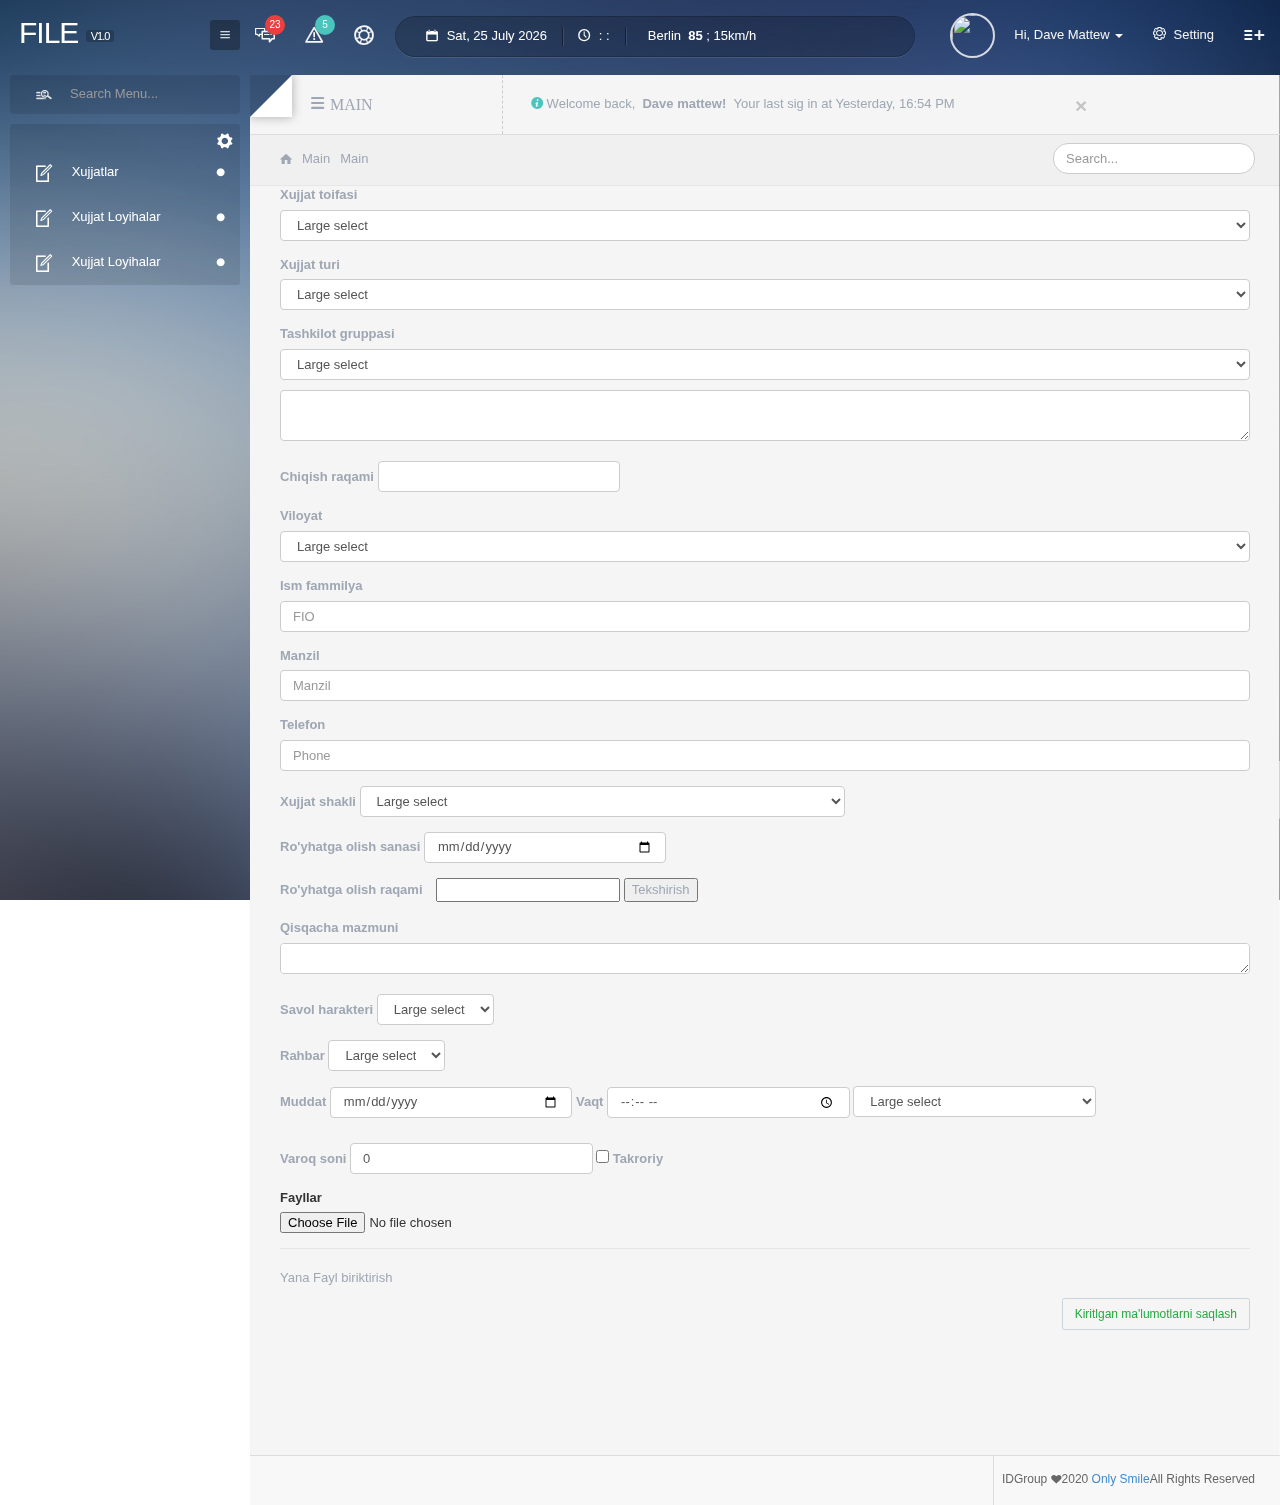
==== commit 6894abe7: "deleted_files" ====
--- a/Add_doc.html
+++ b/Add_doc.html
@@ -1,6 +1,6 @@
 <!DOCTYPE html>
 <html lang="en">
-
+ 
 <head>
     <meta charset="utf-8">
     <title>Filetranfer v 1.0</title>
@@ -9,21 +9,15 @@
     <meta name="author" content="">
     <!-- Le styles -->
     <script type="text/javascript" src="http://ajax.googleapis.com/ajax/libs/jquery/2.0.0/jquery.js"></script>
-
     <link rel="stylesheet" href="assets/css/style.css">
     <link rel="stylesheet" href="assets/css/loader-style.css">
-
-     <!-- <link rel="stylesheet" href="https://stackpath.bootstrapcdn.com/bootstrap/4.5.0/css/bootstrap.min.css" integrity="sha384-9aIt2nRpC12Uk9gS9baDl411NQApFmC26EwAOH8WgZl5MYYxFfc+NcPb1dKGj7Sk" crossorigin="anonymous">   -->
     <link rel="stylesheet" type="text/css" href="assets/css/bootstrap.css">
-
+    <link rel="stylesheet" href="assets/css/font-awesome.min.css">    
     <link rel="shortcut icon" href="assets/ico/minus.png">
 </head>
 
 <body>
-    <!-- Preloader -->
-    <div id="preloader">
-        <div id="status">&nbsp;</div>
-    </div>
+   
     <!-- TOP NAVBAR -->
     <nav role="navigation" class="navbar navbar-static-top">
         <div class="container-fluid">
@@ -624,8 +618,6 @@
                                 <br><i>Last seen : 05:43 PM</i>
                             </a>
                         </li>
-
-
                     </ul>
                 </div>
             </div>
@@ -636,7 +628,6 @@
 
 
     <!-- MAIN EFFECT -->
-    <script type="text/javascript" src="assets/js/preloader.js"></script>
     <script type="text/javascript" src="assets/js/bootstrap.js"></script>
     <script type="text/javascript" src="assets/js/app.js"></script>
     <script type="text/javascript" src="assets/js/load.js"></script>
--- a/assets/css/style.css
+++ b/assets/css/style.css
@@ -2129,7 +2129,7 @@
         margin: 0 0 0 30px!important;
     }
     #skin-select #toggle {
-        display: none!important;
+        display: block;        
     }
     #skin-select {
         left:-250px!important;
@@ -2149,6 +2149,7 @@
     .wrap-fluid {
         float: right!important;
         width: 100%!important;
+        /*margin-left: 0px!important;*/
     }
     #skin-select li {
         text-align: right!important;
@@ -2162,6 +2163,7 @@
     .tooltip-tip2, .tooltip-tip {
         display: block!important;
     }
+
     #nt-title-container {
         margin: 15px 0 20px !important;
     }
@@ -2482,4 +2484,7 @@
 }
 .btn_accordion:hover{
     background-color: #D8D8D8;
-}+}
+  .tooltip-tip2 span{
+    display: flex;
+    }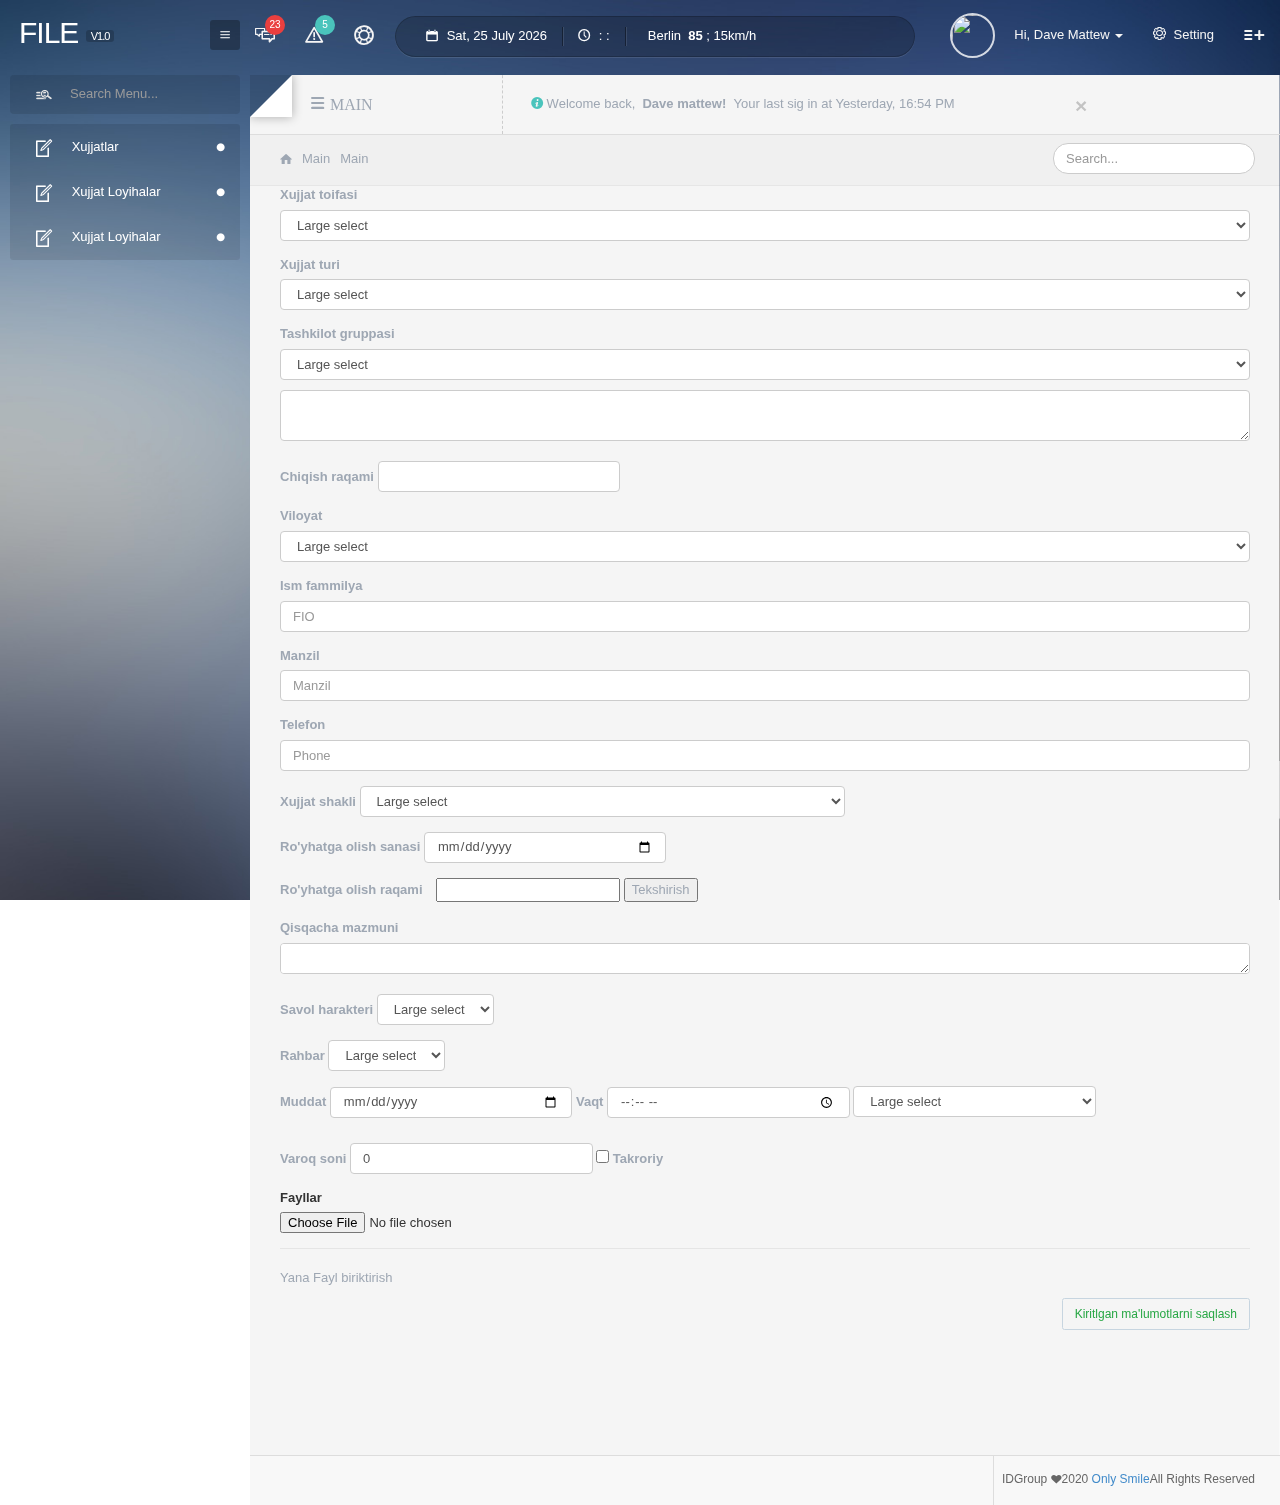
==== commit da6ad931: "Fixed" ====
--- a/Add_doc.html
+++ b/Add_doc.html
@@ -29,19 +29,18 @@
                 <button class="navbar-toggle toggle-menu-mobile toggle-left" type="button">
                     <span class="entypo-list-add"></span>
                 </button>
-
+<!-- 
                 <div id="logo-mobile" class="visible-xs">
                     <h1>File
                         <span>v1.0</span>
                     </h1>
-                </div>
+                </div> -->
             </div>
 
 
             <!-- Collect the nav links, forms, and other content for toggling -->
             <div id="bs-example-navbar-collapse-1" class="collapse navbar-collapse">
                 <ul class="nav navbar-nav ">
-
                     <li class="dropdown">
                         <a data-toggle="dropdown" class="dropdown-toggle" href="#"><i style="font-size:20px;" class="icon-conversation"></i><div class="noft-red">23</div></a>
                         <ul style="margin: 11px 0 0 9px;" role="menu" class="dropdown-menu dropdown-wrap">
@@ -85,33 +84,11 @@
                         <ul style="margin: 12px 0 0 0;" role="menu" class="dropdown-menu dropdown-wrap">
                             <li>
                                 <a href="#">
-                                    <span style="background:#DF2135" class="noft-icon maki-bus"></span><i>From Station</i>  <b>01B</b>
+                                    <span style="background:#DF2135" class="noft-icon maki-bus"></span><i>Xabarlar</i>  <b>01B</b>
                                 </a>
                             </li>
                             <li class="divider"></li>
-                            <li>
-                                <a href="#">
-                                    <span style="background:#AB6DB0" class="noft-icon maki-ferry"></span><i>Departing at</i>  <b>9:00 AM</b>
-                                </a>
-                            </li>
-                            <li class="divider"></li>
-                            <li>
-                                <a href="#">
-                                    <span style="background:#FFA200" class="noft-icon maki-aboveground-rail"></span><i>Delay for</i>  <b>09 Min</b>
-                                </a>
-                            </li>
-                            <li class="divider"></li>
-                            <li>
-                                <a href="#">
-                                    <span style="background:#86C440" class="noft-icon maki-airport"></span><i>Take of</i>  <b>08:30 AM</b>
-                                </a>
-                            </li>
-                            <li class="divider"></li>
-                            <li>
-                                <a href="#">
-                                    <span style="background:#0DB8DF" class="noft-icon maki-bicycle"></span><i>Take of</i>  <b>08:30 AM</b>
-                                </a>
-                            </li>
+                            
                             <li class="divider"></li>
                             <li>
                                 <div>See All Notification</div>
@@ -238,23 +215,16 @@
             </form>
         </div>
 
-        <div class="search-hover">
+        <!-- <div class="search-hover">
             <form id="demo-2">
                 <input type="search" placeholder="Search Menu..." class="id_search">
             </form>
         </div>
-
+ -->
         <div class="skin-part">
             <div id="tree-wrap">
                 <div class="side-bar">
-                    <ul class="topnav menu-left-nest">
-                        <li>
-                            <a href="#" style="border-left:0px solid!important;" class="title-menu-left">
-                                
-                                <i data-toggle="tooltip" class="entypo-cog pull-right config-wrap"></i>
-                            </a>
-                        </li>
-
+                    <ul class="topnav menu-left-nest">                     
                         <li>
                             <a class="tooltip-tip ajax-load" href="#" title="Blog App">
                                 <i class="icon-document-edit"></i>
--- a/assets/css/style.css
+++ b/assets/css/style.css
@@ -187,7 +187,7 @@
     width: 165px!important;
 }
 .dropdown-setting:after {
-    border-color: #FFFFFF rgba(0, 0, 0, 0);
+    /*border-color: #FFFFFF rgba(0, 0, 0, 0);
     border-style: solid;
     border-width: 0 13px 13px;
     content:"";
@@ -197,7 +197,7 @@
     position: absolute;
     top: -10px;
     width: 0;
-    z-index: 1;
+    z-index: 1;*/
 }
 .dropdown-menu.dropdown-wrap b {
     background: none repeat scroll 0 0 #A8BDCF;
@@ -2121,6 +2121,9 @@
         padding-right: 15px;
         position: relative;
     }
+    .skin-part{
+        margin-top: 40px;
+    }
     #paper-top {
         padding: 0 20px 0 30px !important;
         height: auto;
@@ -2132,8 +2135,9 @@
         display: block;        
     }
     #skin-select {
-        left:-250px!important;
-        top: 31px!important;
+        left:-250px;  
+        /*edited*/
+        top: 31px;
     }
     #menu-showhide, .menu-left-nest {
         border-radius: 0 !important;
@@ -2147,22 +2151,22 @@
         margin: 0 10px!important;
     }
     .wrap-fluid {
-        float: right!important;
-        width: 100%!important;
+        /*float: right!important;*/
+        /*width: 100%;*/
         /*margin-left: 0px!important;*/
     }
-    #skin-select li {
+  /*  #skin-select li {
         text-align: right!important;
-    }
-    #skin-select li span, ul.topnav h4, .noft-blue, .noft-blue-number, .noft-purple-number, .dark, .side-dash, .dropdown-wrap:after, .dropdown-setting:after, .widget-menu-hide, .config-wrap {
+    }*/
+    /*#skin-select li span, ul.topnav h4, .noft-blue, .noft-blue-number, .noft-purple-number, .dark, .side-dash, .dropdown-wrap:after, .dropdown-setting:after, .widget-menu-hide, .config-wrap {
         display: none!important;
-    }
+    }*/
     body {
-        padding-left:50px!important;
-    }
-    .tooltip-tip2, .tooltip-tip {
+        /*padding-left:50px!important;*/
+    }
+    /*.tooltip-tip2, .tooltip-tip {
         display: block!important;
-    }
+    }*/
 
     #nt-title-container {
         margin: 15px 0 20px !important;
@@ -2174,7 +2178,11 @@
         margin-left: 0!important;
     }
     .container > .navbar-header, .container-fluid > .navbar-header, .container > .navbar-collapse, .container-fluid > .navbar-collapse {
+        position: relative;
+        z-index: 500;
         margin: 0!important;
+        /*margin-left: 50px;*/
+        padding-left: 80px;
     }
     .dropdown-menu .divider {
         background-color: rgba(0, 0, 0, 0.2)!important;
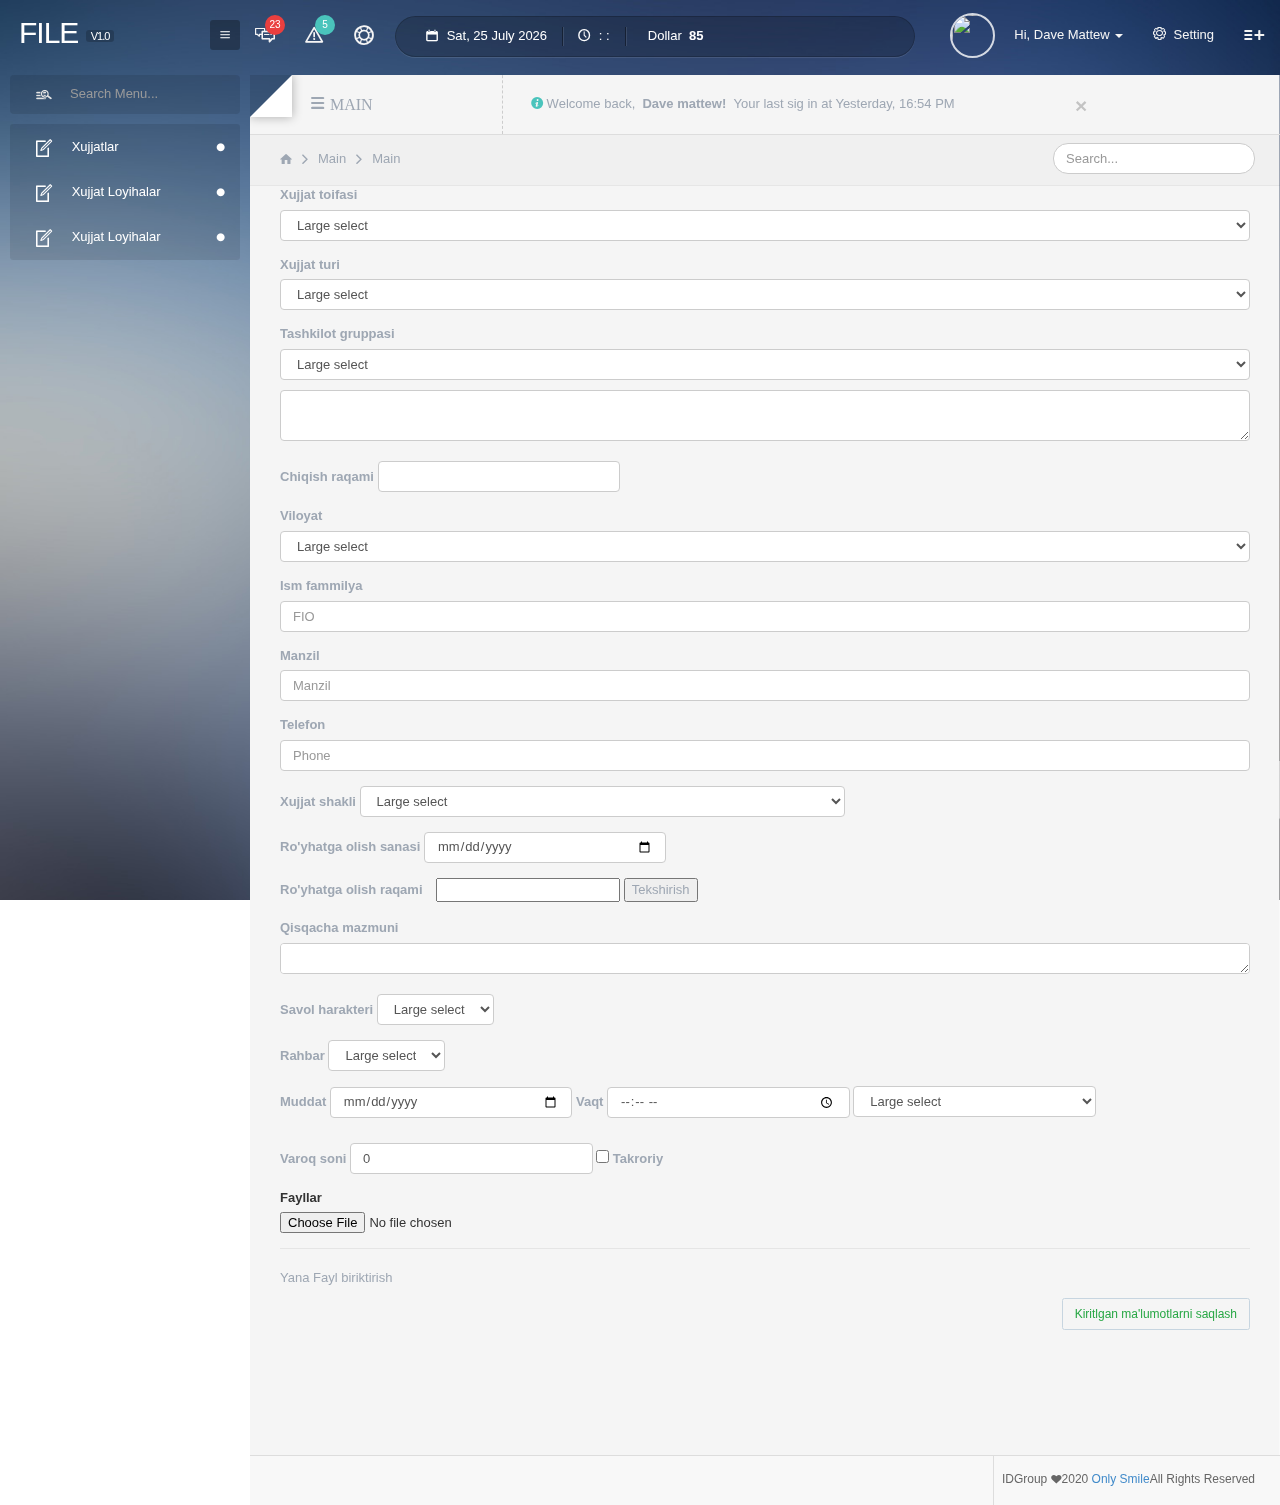
==== commit e921242d: "Fixed" ====
--- a/Add_doc.html
+++ b/Add_doc.html
@@ -12,7 +12,8 @@
     <link rel="stylesheet" href="assets/css/style.css">
     <link rel="stylesheet" href="assets/css/loader-style.css">
     <link rel="stylesheet" type="text/css" href="assets/css/bootstrap.css">
-    <link rel="stylesheet" href="assets/css/font-awesome.min.css">    
+    <link rel="stylesheet" href="https://stackpath.bootstrapcdn.com/font-awesome/4.7.0/css/font-awesome.min.css">
+    
     <link rel="shortcut icon" href="assets/ico/minus.png">
 </head>
 
@@ -29,12 +30,7 @@
                 <button class="navbar-toggle toggle-menu-mobile toggle-left" type="button">
                     <span class="entypo-list-add"></span>
                 </button>
-<!-- 
-                <div id="logo-mobile" class="visible-xs">
-                    <h1>File
-                        <span>v1.0</span>
-                    </h1>
-                </div> -->
+
             </div>
 
 
@@ -49,30 +45,7 @@
                                     <img alt="" class="img-msg img-circle" src="http://api.randomuser.me/portraits/thumb/men/1.jpg">Jhon Doe <b>Just Now</b>
                                 </a>
                             </li>
-                            <li class="divider"></li>
-                            <li>
-                                <a href="#">
-                                    <img alt="" class="img-msg img-circle" src="http://api.randomuser.me/portraits/thumb/women/1.jpg">Jeniffer <b>3 Min Ago</b>
-                                </a>
-                            </li>
-                            <li class="divider"></li>
-                            <li>
-                                <a href="#">
-                                    <img alt="" class="img-msg img-circle" src="http://api.randomuser.me/portraits/thumb/men/2.jpg">Dave <b>2 Hours Ago</b>
-                                </a>
-                            </li>
-                            <li class="divider"></li>
-                            <li>
-                                <a href="#">
-                                    <img alt="" class="img-msg img-circle" src="http://api.randomuser.me/portraits/thumb/men/3.jpg"><i>Keanu</i>  <b>1 Day Ago</b>
-                                </a>
-                            </li>
-                            <li class="divider"></li>
-                            <li>
-                                <a href="#">
-                                    <img alt="" class="img-msg img-circle" src="http://api.randomuser.me/portraits/thumb/men/4.jpg"><i>Masashi</i>  <b>2 Mounth Ago</b>
-                                </a>
-                            </li>
+                          
                             <li class="divider"></li>
                             <li>
                                 <div>See All Messege</div>
@@ -87,7 +60,6 @@
                                     <span style="background:#DF2135" class="noft-icon maki-bus"></span><i>Xabarlar</i>  <b>01B</b>
                                 </a>
                             </li>
-                            <li class="divider"></li>
                             
                             <li class="divider"></li>
                             <li>
@@ -114,23 +86,11 @@
                         <li class="meridiem"></li>
                     </ul>
                     <ul id="nt-title">
-                        <li><i class="wi-day-lightning"></i>&#160;&#160;Berlin&#160;
-                            <b>85</b><i class="wi-fahrenheit"></i>&#160;; 15km/h
-                        </li>
-                        <li><i class="wi-day-lightning"></i>&#160;&#160;Yogyakarta&#160;
-                            <b>85</b><i class="wi-fahrenheit"></i>&#160;; Tonight- 72 °F (22.2 °C)
-                        </li>
-
-                        <li><i class="wi-day-lightning"></i>&#160;&#160;Sttugart&#160;
-                            <b>85</b><i class="wi-fahrenheit"></i>&#160;; 15km/h
-                        </li>
-
-                        <li><i class="wi-day-lightning"></i>&#160;&#160;Muchen&#160;
-                            <b>85</b><i class="wi-fahrenheit"></i>&#160;; 15km/h
-                        </li>
-
-                        <li><i class="wi-day-lightning"></i>&#160;&#160;Frankurt&#160;
-                            <b>85</b><i class="wi-fahrenheit"></i>&#160;; 15km/h
+                           <li><i class="wi-day-lightning"></i>&#160;&#160;Dollar&#160;
+                            <b>85</b><i class="wi-fahrenheit"></i>
+                        </li>
+                        <li><i class="wi-day-lightning"></i>&#160;&#160;Yevro&#160;
+                            <b>85</b><i class="wi-fahrenheit"></i>
                         </li>
 
                     </ul>
